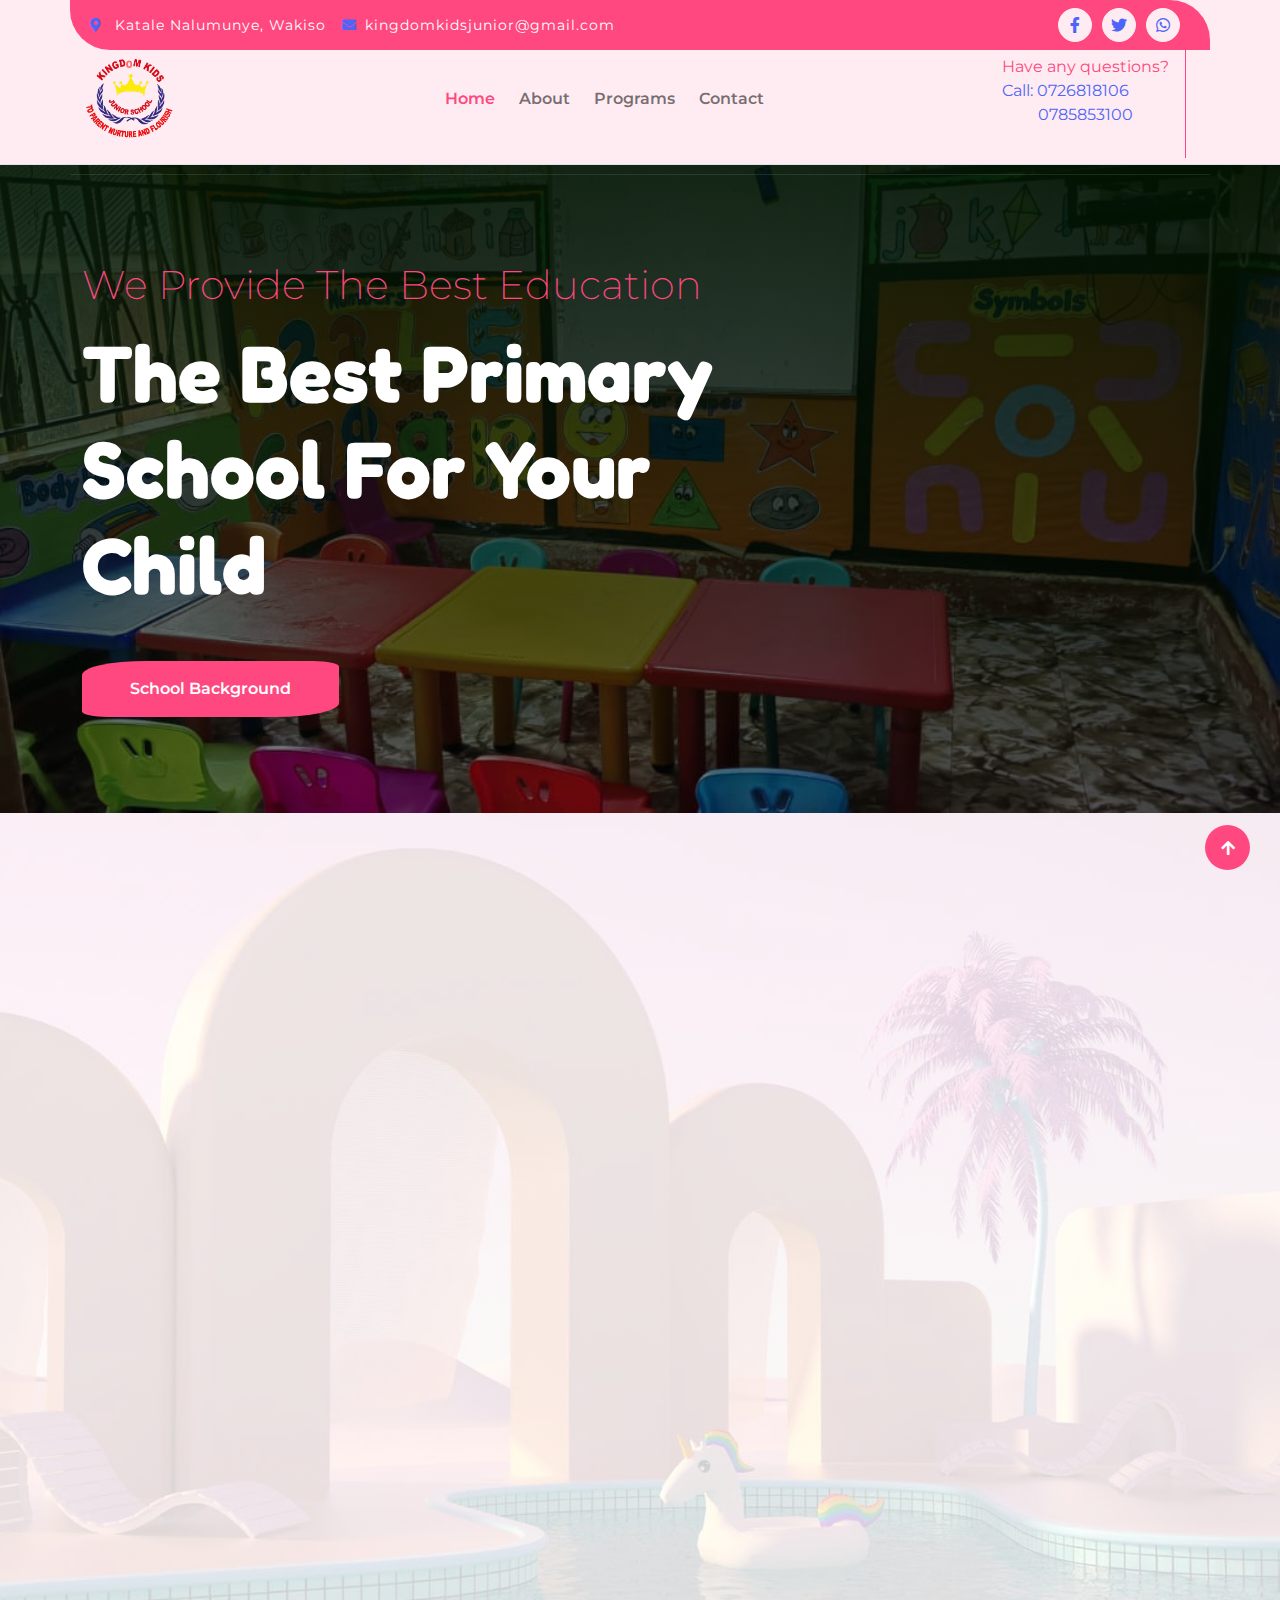
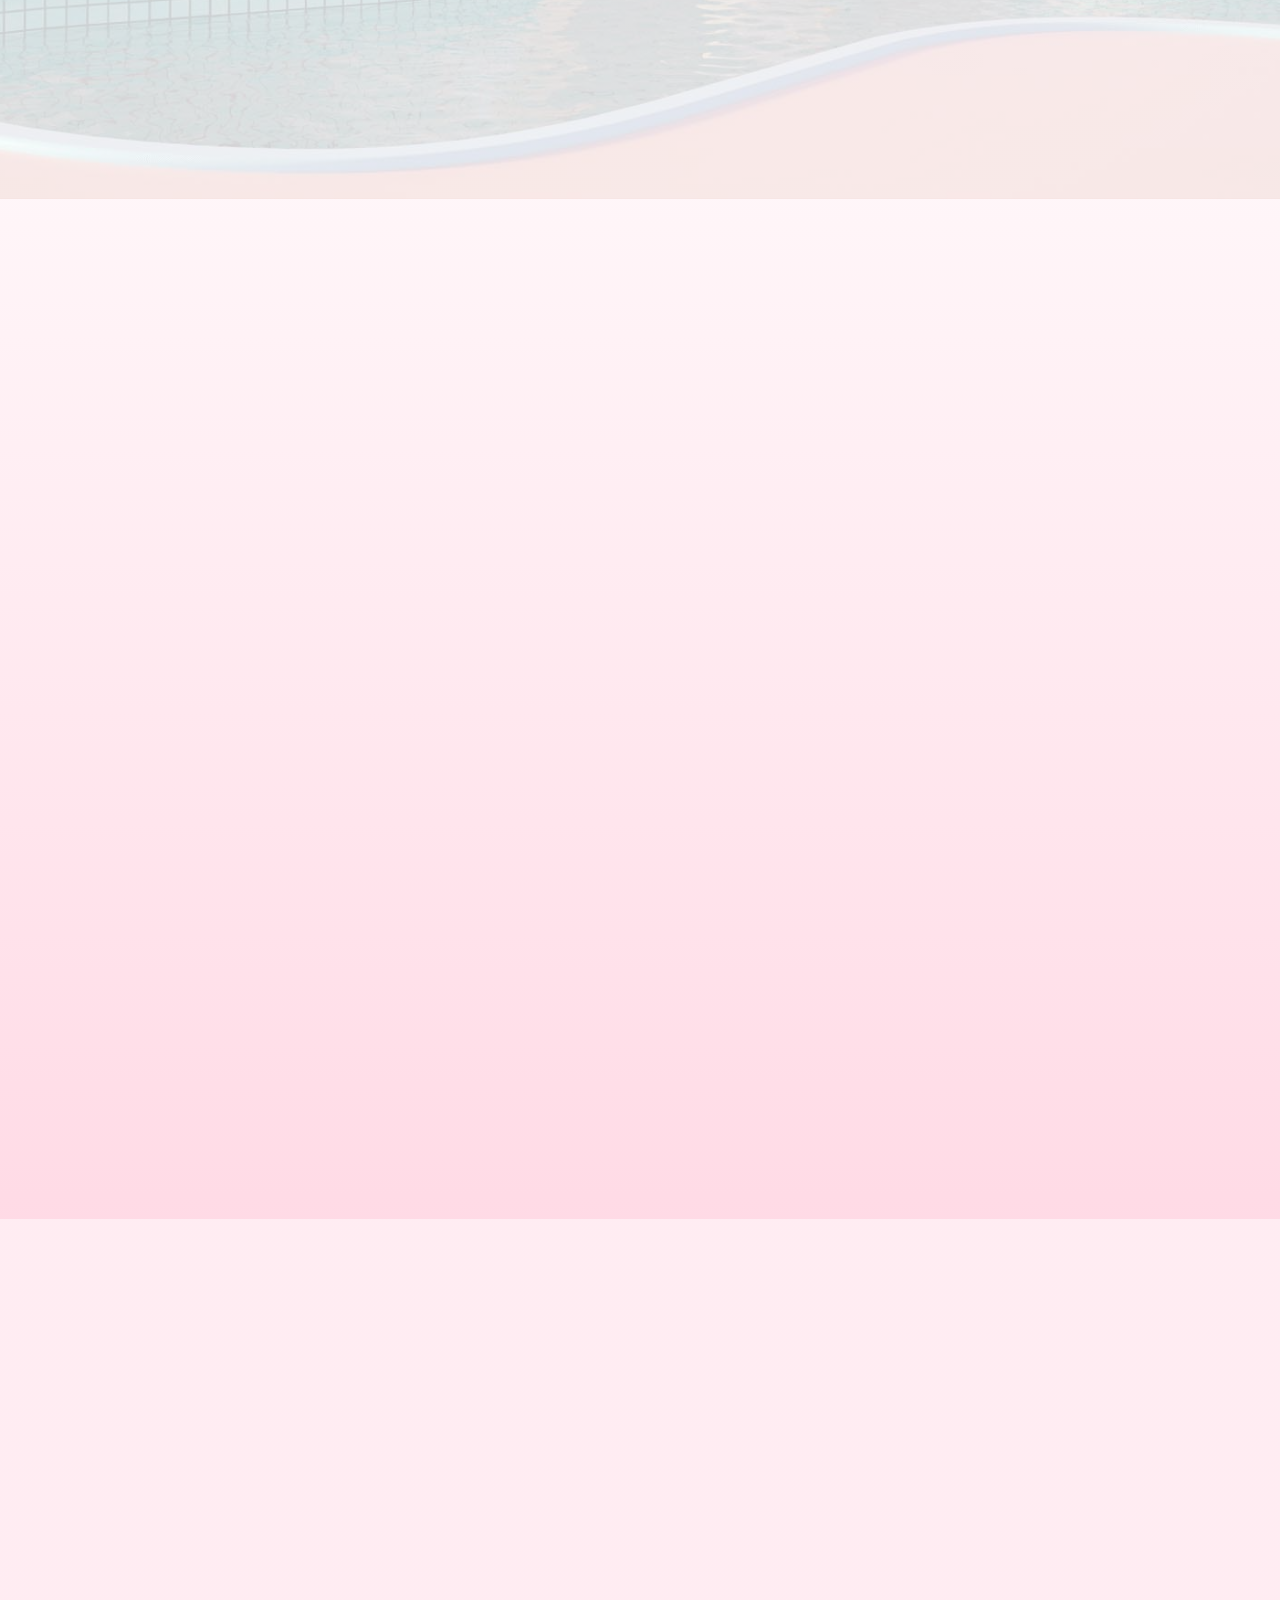
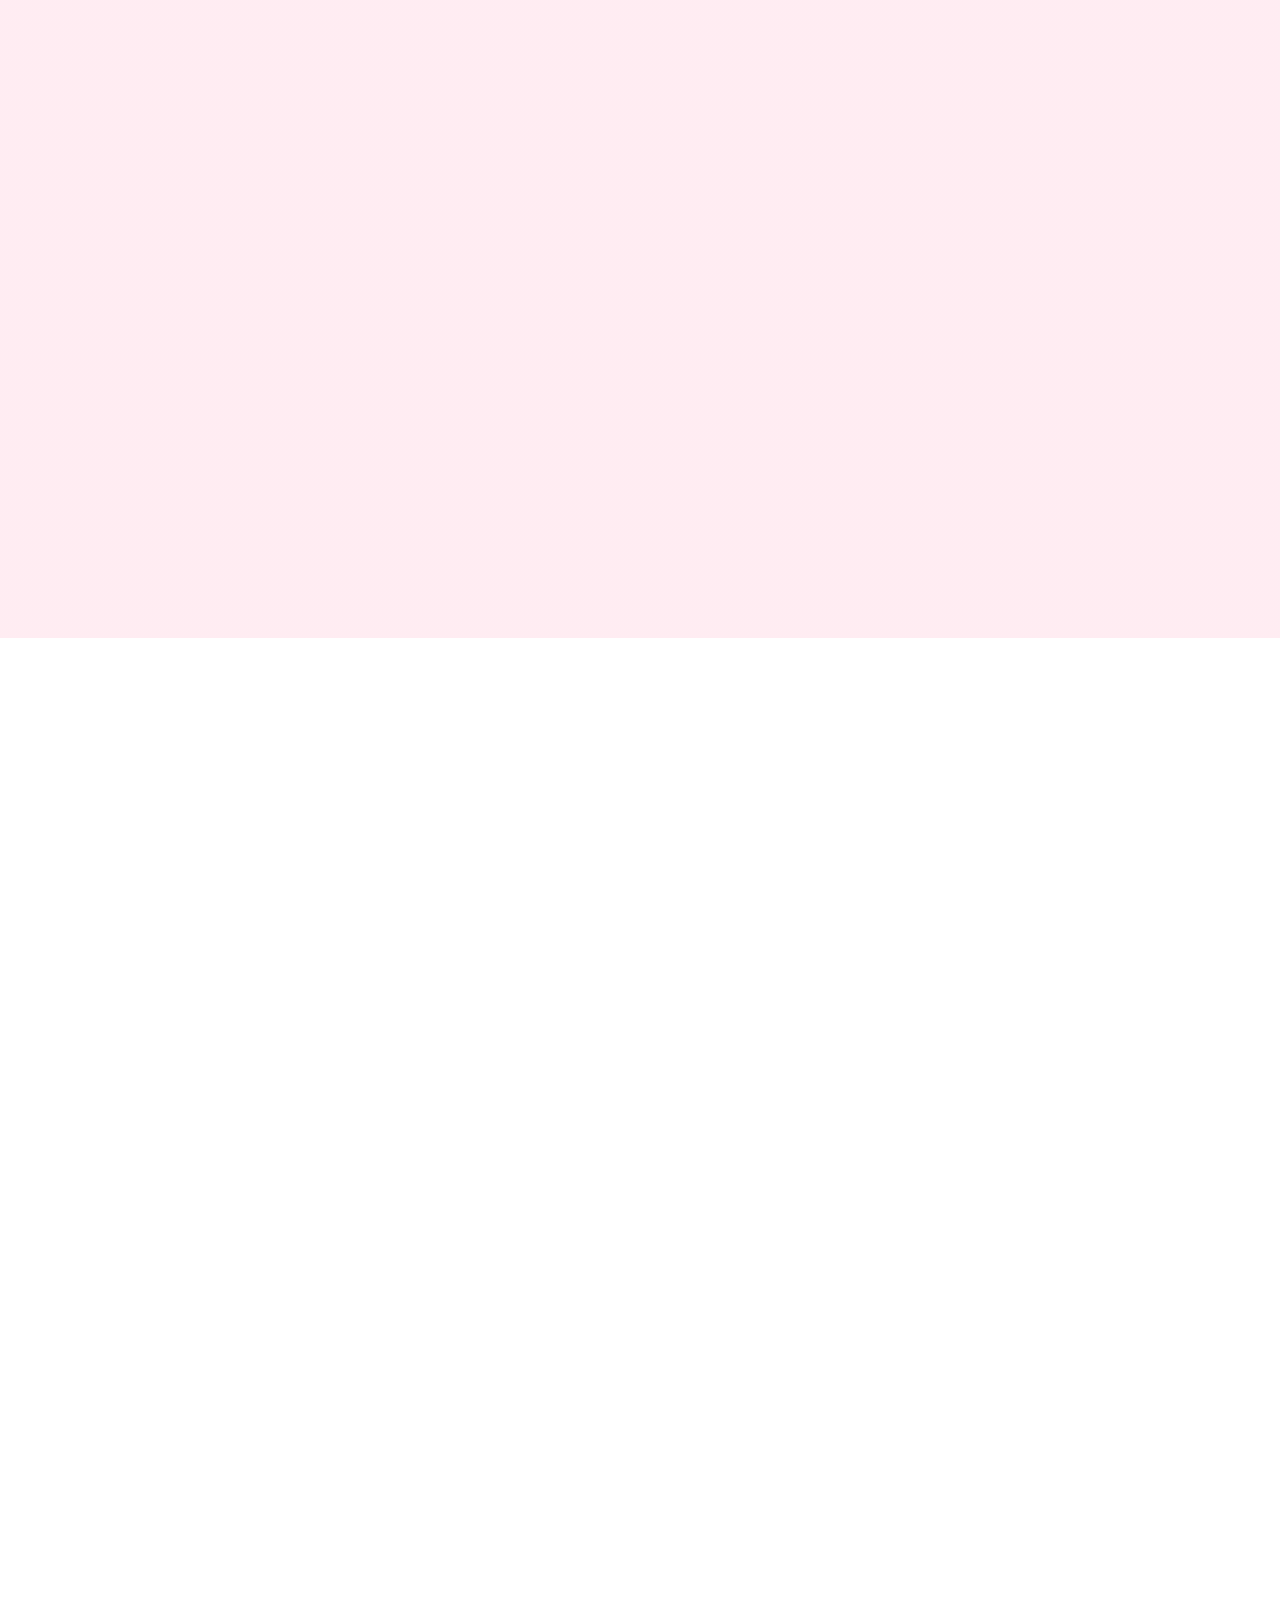
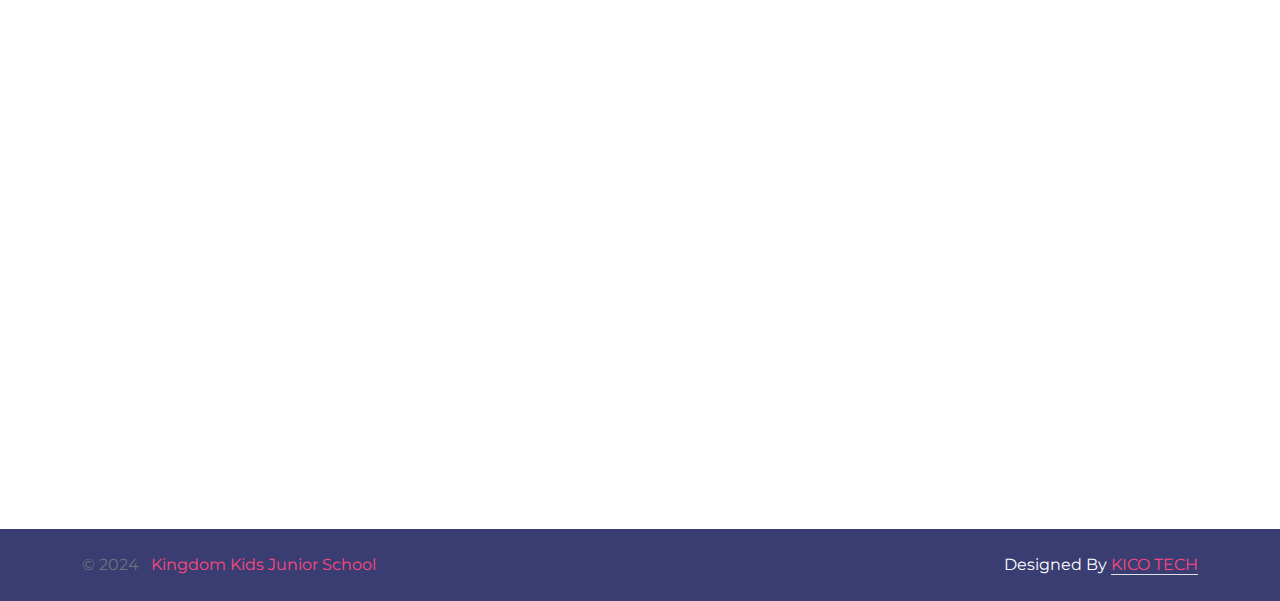
==== index.html @ b59f9682 "Update navigation links for Programs and Games & Sports pages" ====
<!DOCTYPE html>
<html lang="en">

    <head>
        <meta charset="utf-8">
        <title>Kingdom Kids Junior School</title>
        <meta content="width=device-width, initial-scale=1.0" name="viewport">
        <meta content="" name="keywords">
        <meta content="" name="description">

        <!-- Google Web Fonts -->
        <link rel="preconnect" href="https://fonts.googleapis.com">
        <link rel="preconnect" href="https://fonts.gstatic.com" crossorigin>
        <link href="https://fonts.googleapis.com/css2?family=Fredoka:wght@600;700&family=Montserrat:wght@200;400;600&display=swap" rel="stylesheet"> 

        <!-- Icon Font Stylesheet -->
        <link rel="stylesheet" href="https://use.fontawesome.com/releases/v5.15.4/css/all.css"/>
        <link href="https://cdn.jsdelivr.net/npm/bootstrap-icons@1.4.1/font/bootstrap-icons.css" rel="stylesheet">

        <!-- Libraries Stylesheet -->
        <link href="lib/animate/animate.min.css" rel="stylesheet">
        <link href="lib/lightbox/css/lightbox.min.css" rel="stylesheet">
        <link href="lib/owlcarousel/assets/owl.carousel.min.css" rel="stylesheet">

        <!-- Customized Bootstrap Stylesheet -->
        <link href="css/bootstrap.min.css" rel="stylesheet">

        <!-- Template Stylesheet -->
        <link href="css/style.css" rel="stylesheet">

        

    </head>

    <body>

        <!-- Spinner Start -->
        <div id="spinner" class="show w-100 vh-100 bg-white position-fixed translate-middle top-50 start-50  d-flex align-items-center justify-content-center">
            <div class="spinner-grow text-primary" role="status"></div>
        </div>
        <!-- Spinner End -->


        <!-- Navbar start -->
        <div class="container-fluid border-bottom bg-light wow fadeIn" data-wow-delay="0.1s" style="padding-bottom: 15px;">
            <div class="container topbar bg-primary d-none d-lg-block py-2" style="border-radius: 0 40px">
                <div class="d-flex justify-content-between">
                    <div class="top-info ps-2">
                        <small class="me-3"><i class="fas fa-map-marker-alt me-2 text-secondary"></i> <a href="#" class="text-white">Katale Nalumunye, Wakiso</a></small>
                        <small class="me-3"><i class="fas fa-envelope me-2 text-secondary"></i><a href="#" class="text-white">kingdomkidsjunior@gmail.com</a></small>
                    </div>
                    <div class="top-link pe-2">
                        <a href="" class="btn btn-light btn-sm-square rounded-circle"><i class="fab fa-facebook-f text-secondary"></i></a>
                        <a href="" class="btn btn-light btn-sm-square rounded-circle"><i class="fab fa-twitter text-secondary"></i></a>
                        <a href="" class="btn btn-light btn-sm-square rounded-circle"><i class="fab fa-whatsapp text-secondary"></i></a>
                       
                    </div>
                </div>
            </div>
            <div class="container px-0">
                <nav class="navbar navbar-light navbar-expand-xl py-3">
                    <a href="index.html" class="navbar-brand"><img src="./images/kingdom-kids-logo.png" alt="school_logo" style="width: 120px;"></a>
                    <button class="navbar-toggler py-2 px-3" type="button" data-bs-toggle="collapse" data-bs-target="#navbarCollapse" style="float: right;">
                        <span class="fa fa-bars text-primary"></span>
                    </button>
                    <div class="collapse navbar-collapse" id="navbarCollapse">
                        <div class="navbar-nav mx-auto">
                            <a href="index.html" class="nav-item nav-link active">Home</a>
                            <a href="./about.html" class="nav-item nav-link">About</a>
                            <a href="./study-curriculum.html" class="nav-item nav-link">Programs</a>
                            <a href="#" class="nav-item nav-link">Contact</a>
                        </div>
                        <div class="d-flex me-4">
                           
                            <div class="d-flex flex-column pe-3 border-end border-primary" style="padding-bottom: 15px;">
                                <span class="text-primary" style="padding-top: 15px;">Have any questions?</span>
                                <span class="text-secondary">Call: 0726818106 <br> <p style="margin-left: 36px;">0785853100</p></span>
                            </div>
                        </div>
                      
                    </div>
                </nav>
            </div>
        </div>
        <!-- Navbar End -->


        <!-- Modal Search Start -->
        <div class="modal fade" id="searchModal" tabindex="-1" aria-labelledby="exampleModalLabel" aria-hidden="true">
            <div class="modal-dialog modal-fullscreen">
                <div class="modal-content rounded-0">
                    <div class="modal-header">
                        <h5 class="modal-title" id="exampleModalLabel">Search by keyword</h5>
                        <button type="button" class="btn-close" data-bs-dismiss="modal" aria-label="Close"></button>
                    </div>
                    <div class="modal-body d-flex align-items-center">
                        <div class="input-group w-75 mx-auto d-flex">
                            <input type="search" class="form-control p-3" placeholder="keywords" aria-describedby="search-icon-1">
                            <span id="search-icon-1" class="input-group-text p-3"><i class="fa fa-search"></i></span>
                        </div>
                    </div>
                </div>
            </div>
        </div>
        <!-- Modal Search End -->


        <!-- Hero Start -->
        <div class="container-fluid py-5 hero-header wow fadeIn" data-wow-delay="0.1s">
            <div class="container py-5">
                <div class="row g-5">
                    <div class="col-lg-7 col-md-12">
                        <h1 class="mb-3 text-primary">We Provide The Best Education</h1>
                        <h1 class="mb-5 display-1 text-white">The Best Primary School For Your Child</h1>
                        <a href="./background.html" class="btn btn-primary px-4 py-3 px-md-5 btn-border-radius">School Background</a>
                    </div>
                </div>
            </div>
        </div>
        <!-- Hero End -->


        <!-- About Start -->
        <div class="container-fluid py-5 about bg-light">
            <div class="container py-5">
                <div class="row g-5 align-items-center">
                    <div class="col-lg-5 wow fadeIn" data-wow-delay="0.1s">
                        <div class="video border">
                            <button type="button" class="btn btn-play" data-bs-toggle="modal" data-src="https://www.youtube.com/embed/oN1164XomQw" data-bs-target="#videoModal">
                                <span></span>
                            </button>
                        </div>
                    </div>
                    <div class="col-lg-7 wow fadeIn" data-wow-delay="0.3s">
                        <h4 class="text-primary mb-4 border-bottom border-primary border-2 d-inline-block p-2 title-border-radius">About Us</h4>
                        <h1 class="text-dark mb-4 display-5"> We are dedicated to meet the educational needs of all children, ensuring that every child learns 
                            and thrives, regardless of their diverse backgrounds</h1>
                        <p class="text-dark mb-4">At Kingdom Kids Junior and Kindergarten, we prioritize meeting the diverse educational needs of our
                             students. We are committed to fostering an inclusive learning environment where every child can learn and grow, regardless of
                              their unique backgrounds. Our approach ensures that all children receive the support and
                             resources they need to thrive academically and develop holistically, instilling confidence and a love for learning.
                        </p>
                        <div class="row mb-4">
                            <div class="col-lg-6">
                                <h6 class="mb-3"><i class="fas fa-check-circle me-2 text-primary"></i>Religious Activities</h6>
                                <h6 class="mb-3"><i class="fas fa-check-circle me-2 text-secondary"></i>Nutritious Foods</h6>
                                <h6 class="mb-3"><i class="fas fa-check-circle me-2"></i>Sport Activities</h6>
                            </div>


                            <div class="col-lg-6">
                                <h6><i class="fas fa-check-circle me-2 text-secondary"></i>Qualified Teachers</h6>
                                <h6 class="mb-3"><i class="fas fa-check-circle me-2"></i>Highly Secured</h6>
                                <h6 class="mb-3"><i class="fas fa-check-circle me-2 text-primary"></i>Friendly Environment</h6>
                            </div>
                        </div>
                        <a href="./about.html" class="btn btn-primary px-5 py-3 btn-border-radius">More Details</a>
                    </div>
                </div>
            </div>
        </div>
        <!-- Modal Video -->
        <div class="modal fade" id="videoModal" tabindex="-1" aria-labelledby="exampleModalLabel" aria-hidden="true">
            <div class="modal-dialog">
                <div class="modal-content rounded-0">
                    <div class="modal-header">
                        <h5 class="modal-title" id="exampleModalLabel">Director | Kingdom Kids Junior School</h5>
                        <button type="button" class="btn-close" data-bs-dismiss="modal" aria-label="Close"></button>
                    </div>
                    <div class="modal-body">
                        <!-- 16:9 aspect ratio -->
                        <div class="ratio ratio-16x9">
                            <iframe class="embed-responsive-item" src="" id="video" allowfullscreen allowscriptaccess="always"
                                allow="autoplay"></iframe>
                        </div>
                    </div>
                </div>
            </div>
        </div>
        <!-- About End -->


        <!-- Service Start -->
        <div class="container-fluid service py-5">
            <div class="container py-5">
                <div class="mx-auto text-center wow fadeIn" data-wow-delay="0.1s" style="max-width: 700px;">
                    <h4 class="text-primary mb-4 border-bottom border-primary border-2 d-inline-block p-2 title-border-radius">What We Do</h4>
                    <h1 class="mb-5 display-3">Thank You for Choosing to Begin Your Kid's Journey with Us</h1>
                </div>
                <div class="row g-5">
                  
                    <div class="col-md-6 col-lg-6 col-xl-4 wow fadeIn" data-wow-delay="0.3s">
                        <div class="text-center border-primary border bg-white service-item">
                            <div class="service-content d-flex align-items-center justify-content-center p-4">
                                <div class="service-content-inner">
                                    <div class="p-4"><i class="fas fa-sort-alpha-down fa-6x text-primary"></i></div>
                                    <a href="./study-curriculum.html" class="h4">Study Curriculum</a>
                                    <p class="my-3"> Our curriculum emphasizes critical thinking, creativity, and problem-solving skills, 
                                        ensuring that students are well-prepared for the challenges
                                         of higher education and future careers.</p>
                                    <a href="./study-curriculum.html" class="btn btn-primary text-white px-4 py-2 my-2 btn-border-radius">Read More</a>
                                </div>
                            </div>
                        </div>
                    </div>
                    <div class="col-md-6 col-lg-6 col-xl-4 wow fadeIn" data-wow-delay="0.5s">
                        <div class="text-center border-primary border bg-white service-item">
                            <div class="service-content d-flex align-items-center justify-content-center p-4">
                                <div class="service-content-inner">
                                    <div class="p-4"><i class="fas fa-users fa-6x text-primary"></i></div>
                                    <a href="./teachers.html" class="h4">Expert Teachers</a>
                                    <p class="my-3">With a focus on individualized instruction, our teachers use innovative teaching methods
                                         and the latest educational technologies to engage students and enhance their learning experience. </p>
                                    <a href="./teachers.html" class="btn btn-primary text-white px-4 py-2 my-2 btn-border-radius">Read More</a>
                                </div>
                            </div>
                        </div>
                    </div>

                    <div class="col-md-6 col-lg-6 col-xl-4 wow fadeIn" data-wow-delay="0.1s">
                        <div class="text-center border-primary border bg-white service-item">
                            <div class="service-content d-flex align-items-center justify-content-center p-4">
                                <div class="service-content-inner">
                                    <div class="p-4"><i class="fas fa-gamepad fa-6x text-primary"></i></div>
                                    <a href="./promoting-talent.html" class="h4">Games & Sports</a>
                                    <p class="my-3">Promoting kids' talent is a core aspect of our educational philosophy. 
                                        We believe that every child has unique abilities and potential, and
                                         we are committed to helping them discover and nurture these talents.</p>
                                    <a href="./promoting-talent.html" class="btn btn-primary text-white px-4 py-2 my-2 btn-border-radius">Read More</a>
                                </div>
                            </div>
                        </div>
                    </div>
                    <!-- <div class="col-md-6 col-lg-6 col-xl-3 wow fadeIn" data-wow-delay="0.7s">
                        <div class="text-center border-primary border bg-white service-item">
                            <div class="service-content d-flex align-items-center justify-content-center p-4">
                                <div class="service-content-inner">
                                    <div class="p-4"><i class="fas fa-user-nurse fa-6x text-primary"></i></div>
                                    <a href="#" class="h4">Health</a>
                                    <p class="my-3">Lorem ipsum dolor sit amet, consectetur adipisicing elit. Natus, culpa qui officiis animi Lorem ipsum dolor sit amet, 
                                        consectetur adipisicing elit.</p>
                                    <a href="#" class="btn btn-primary text-white px-4 py-2 my-2 btn-border-radius">Read More</a>
                                </div>
                            </div>
                        </div>
                    </div> -->
                </div>
            </div>
        </div>
        <!-- Service End -->


        <!-- Programs Start -->
        <div class="container-fluid program  py-5">
            <div class="container py-5">
                <div class="mx-auto text-center wow fadeIn" data-wow-delay="0.1s" style="max-width: 700px;">
                    <h4 class="text-primary mb-4 border-bottom border-primary border-2 d-inline-block p-2 title-border-radius">Our Programs</h4>
                    <h1 class="mb-5 display-3">We Offer An Exclusive Program For Kids</h1>
                </div>
                <div class="row g-5 justify-content-center">
                    <div class="col-md-6 col-lg-6 col-xl-4 wow fadeIn" data-wow-delay="0.1s">
                        <div class="program-item rounded">
                            <div class="program-img position-relative">
                                <div class="overflow-hidden img-border-radius">
                                    <img src="./images/girl_playing_piano.jpg" class="img-fluid w-100" alt="Image">
                                </div>
                       
                            </div>
                            <div class="program-text bg-white px-4 pb-3">
                                <div class="program-text-inner">
                                    <a href="#" class="h4">Music Classes</a>
                                    <p class="mt-3 mb-0">We offer music classes that foster creativity and musical talent in students.
                                         These classes provide an opportunity for children to explore various instruments, develop their
                                          vocal abilities, and appreciate 
                                        the art of music, all while having fun and building confidence.</p>
                                </div>
                            </div>
                           
                        </div>
                    </div>
                    <div class="col-md-6 col-lg-6 col-xl-4 wow fadeIn" data-wow-delay="0.3s">
                        <div class="program-item rounded">
                            <div class="program-img position-relative">
                                <div class="overflow-hidden img-border-radius">
                                    <img src="./images/computerlab.webp" class="img-fluid w-100" alt="Image">
                                </div>
                             
                            </div>
                            <div class="program-text bg-white px-4 pb-3">
                                <div class="program-text-inner">
                                    <a href="#" class="h4">Computer Studies</a>
                                    <p class="mt-3 mb-0">We offer computer training classes designed to equip students with essential digital skills.
                                         Our goal is to prepare students for the digital world, enhancing their technological proficiency and confidence.
                                         By integrating technology into their learning experience, preparing them for future educational and career opportunities
                                        
                                        </p>
                                </div>
                            </div>
                        
                        </div>
                    </div>
                    <div class="col-md-6 col-lg-6 col-xl-4 wow fadeIn" data-wow-delay="0.5s">
                        <div class="program-item rounded">
                            <div class="program-img position-relative">
                                <div class="overflow-hidden img-border-radius">
                                    <img src="./images/kids_swimming.jpg" class="img-fluid w-100" alt="Image">
                                </div>
                              
                            </div>
                            <div class="program-text bg-white px-4 pb-3">
                                <div class="program-text-inner">
                                    <a href="#" class="h4">Swimming</a>
                                    <p class="mt-3 mb-0">We offer swimming lessons that promote physical fitness, water safety, and confidence in the water.
                                         Our certified instructors provide personalized guidance, helping students of
                                         all skill levels improve their swimming abilities while enjoying a fun and supportive environment.</p>
                                </div>
                            </div>
                    
                        </div>
                    </div>
                    
                </div> 
            </div>
        </div>
        <!-- Program End -->


        <!-- Team Start-->
        <div class="container-fluid team py-5">
            <div class="container py-5">
                <div class="mx-auto text-center wow fadeIn" data-wow-delay="0.1s" style="max-width: 600px;">
                    <h4 class="text-primary mb-4 border-bottom border-primary border-2 d-inline-block p-2 title-border-radius">Our Team</h4>
                    <h1 class="mb-5 display-3">Meet With Some of Our Expert Teachers</h1>
                </div>
                <div class="row g-5 justify-content-center">
                    <div class="col-md-6 col-lg-4 col-xl-3 wow fadeIn" data-wow-delay="0.1s">
                        <div class="team-item border border-primary img-border-radius overflow-hidden">
                            <img src="./images/teacher_1.jpg" class="img-fluid w-100" alt="">
                         
                            <div class="team-content text-center py-3">
                                <h4 class="text-primary">Justine Zalwango</h4>
                                <p class="text-muted mb-2">Social Studies Teacher</p>
                            </div>
                        </div>
                    </div>
                    <div class="col-md-6 col-lg-4 col-xl-3 wow fadeIn" data-wow-delay="0.3s">
                        <div class="team-item border border-primary img-border-radius overflow-hidden">
                            <img src="./images/teacher_2.jpg" class="img-fluid w-100" alt="">
                         
                            <div class="team-content text-center py-3">
                                <h4 class="text-primary">Emron Nasur</h4>
                                <p class="text-muted mb-2">Mathematics Teacher</p>
                            </div>
                        </div>
                    </div>
                    <div class="col-md-6 col-lg-4 col-xl-3 wow fadeIn" data-wow-delay="0.5s">
                        <div class="team-item border border-primary img-border-radius overflow-hidden">
                            <img src="./images/teacher_3.jpg" class="img-fluid w-100" alt="">
                         
                            <div class="team-content text-center py-3">
                                <h4 class="text-primary">Opolot Patrick</h4>
                                <p class="text-muted mb-2">Science Teacher</p>
                            </div>
                        </div>
                    </div>
                    <div class="col-md-6 col-lg-4 col-xl-3 wow fadeIn" data-wow-delay="0.7s">
                        <div class="team-item border border-primary img-border-radius overflow-hidden">
                            <img src="./images/teacher_4.jpg" class="img-fluid w-100" alt="">
                         
                            <div class="team-content text-center py-3">
                                <h4 class="text-primary">Kyowerera Teddy</h4>
                                <p class="text-muted mb-2">English Teacher</p>
                            </div>
                        </div>
                    </div>
                </div>
            </div>
        </div>
        <!-- Team End-->



        <!-- Footer Start -->
        <div class="container-fluid footer py-5 wow fadeIn" data-wow-delay="0.1s">
            <div class="container py-5">
                <div class="row g-5">
                    <div class="col-md-6 col-lg-4 col-xl-3">
                        <div class="footer-item">
                            <h2 class="fw-bold mb-3"><span class="text-primary mb-0">Kingdom Kids <br><span class="text-secondary">Junior School</span></span></h2>
                            <p class="mb-4">
                                Kingdom Kids Junior and Kindergarten is a Pentecostal Christian-based school that 
                                offers and maintains a family-oriented child care environment, alongside highly professional 
                                and creative early childhood learning and development services. Through parental care, best teaching methods
                                and both outdoor and indoor play facilities, we aim to groom children for God and foster a positive self-image.</p>
                          
                        </div>
                    </div>
                    <div class="col-md-6 col-lg-4 col-xl-3">
                        <div class="footer-item">
                            <div class="d-flex flex-column p-4 ps-5 text-dark border border-primary" 
                            style="border-radius: 50% 20% / 10% 40%;">
                                <p>Monday: 7am to 5pm</p>
                                <p>Tuesday: 7am to 5pm</p>
                                <p>Wednes: 7am to 5pm</p>
                                <p>Thursday: 7am to 5pm</p>
                                <p>Friday: 7am to 5pm</p>
                                <p>Saturday: 8am to 1pm</p>
                                <p class="mb-0">Sunday: Closed</p>
                            </div>
                        </div>
                    </div>
                    <div class="col-md-6 col-lg-4 col-xl-3">
                        <div class="footer-item">
                            <h4 class="text-primary mb-4 border-bottom border-primary border-2 d-inline-block p-2 title-border-radius">LOCATION</h4>
                            <div class="d-flex flex-column align-items-start">
                                <a href="" class="text-body mb-4"><i class="fa fa-map-marker-alt text-primary me-2"></i> Katale Nalumunye, Wakiso</a>
                                <a href="" class="text-start rounded-0 text-body mb-4"><i class="fa fa-phone-alt text-primary me-2"></i>0726818106
                                    <br><p style="margin-left: 25px;">0785853100</p></a>
                                <a href="" class="text-start rounded-0 text-body mb-4"><i class="fas fa-envelope text-primary me-2"></i>kingdomkidsjunior@gmail.com</a>
                             
                                <div class="footer-icon d-flex">
                                    <a class="btn btn-primary btn-sm-square me-3 rounded-circle text-white" href=""><i class="fab fa-facebook-f"></i></a>
                                    <a class="btn btn-primary btn-sm-square me-3 rounded-circle text-white" href=""><i class="fab fa-twitter"></i></a>
                                      <a href="https://wa.me/256726818106" class="btn btn-primary btn-sm-square me-3 rounded-circle text-white" target="_blank"><i class="fab fa-whatsapp"></i></a>

                                </div>
                            </div>
                        </div>
                    </div>
                    <div class="col-md-6 col-lg-4 col-xl-3">
                        <div class="footer-item">
                            <h4 class="text-primary mb-4 border-bottom border-primary border-2 d-inline-block p-2 title-border-radius">OUR GALLARY</h4>
                            <div class="row g-3">
                                <div class="col-4">
                                    <div class="footer-galary-img rounded-circle border border-primary">
                                        <img src="./images/kid_playing_music_instrument.webp" class="img-fluid rounded-circle p-2" alt="">
                                    </div>
                               </div>
                               <div class="col-4">
                                    <div class="footer-galary-img rounded-circle border border-primary">
                                        <img src="./images/kids_eating_food_1.webp" class="img-fluid rounded-circle p-2" alt="">
                                    </div>
                               </div>
                                <div class="col-4">
                                    <div class="footer-galary-img rounded-circle border border-primary">
                                        <img src="./images/kids_having_breakfast_1.webp" class="img-fluid rounded-circle p-2" alt="">
                                    </div>
                               </div>
                                <div class="col-4">
                                    <div class="footer-galary-img rounded-circle border border-primary">
                                        <img src="./images/kids_in class_1.webp" class="img-fluid rounded-circle p-2" alt="">
                                    </div>
                               </div>
                                <div class="col-4">
                                    <div class="footer-galary-img rounded-circle border border-primary">
                                        <img src="./images/kids_swimming_1.webp" class="img-fluid rounded-circle p-2" alt="">
                                    </div>
                               </div>
                                <div class="col-4">
                                    <div class="footer-galary-img rounded-circle border border-primary">
                                        <img src="img/galary-6.jpg" class="img-fluid rounded-circle p-2" alt="">
                                    </div>
                               </div>
                            </div>
                        </div>
                    </div>
                </div>
            </div>
        </div>
        <!-- Footer End -->


        <!-- Copyright Start -->
        <div class="container-fluid copyright bg-dark py-4">
            <div class="container">
                <div class="row">
                    <div class="col-md-6 text-center text-md-start mb-3 mb-md-0">
                       &copy; 2024 <span class="text-light"><a href="#"><i class="fas text-light me-2"></i>Kingdom Kids Junior School </a></span>
                    </div>
                    <div class="col-md-6 my-auto text-center text-md-end text-white">
                        Designed By <a class="border-bottom" href="https://kiwanacollins.github.io/port.github.io/" target="_blank">KICO TECH</a>
                    </div>
                </div>
            </div>
        </div>
        <!-- Copyright End -->

        <!-- Youtube video implementation start -->
        <div class="modal fade" id="videoModal" tabindex="-1" aria-labelledby="videoModalLabel" aria-hidden="true">
            <div class="modal-dialog modal-lg">
              <div class="modal-content">
                <div class="modal-header">
                  <h5 class="modal-title" id="videoModalLabel">Video Title</h5>
                  <button type="button" class="btn-close" data-bs-dismiss="modal" aria-label="Close"></button>
                </div>
                <div class="modal-body">
                  <iframe width="100%" height="480" src="" title="Video player" frameborder="0" allow="accelerometer; autoplay; clipboard-write; encrypted-media; gyroscope; picture-in-picture; web-share" allowfullscreen></iframe>
                </div>
              </div>
            </div>
          </div>

        <!-- Youtube video implementation End -->



        <!-- Back to Top -->
        <a href="#" class="btn btn-primary border-3 border-primary rounded-circle back-to-top"><i class="fa fa-arrow-up"></i></a>   

        <script>
            $(document).ready(function() {
              $('#videoModal').on('show.bs.modal', function (event) {
                var button = $(event.relatedTarget) // Button that triggered the modal
                var videoSrc = button.data('src') // Extract info from data-* attributes
                $(this).find('.modal-body iframe').attr('src', videoSrc)
              });
            
              $('#videoModal').on('hide.bs.modal', function (e) {
                $(this).find('.modal-body iframe').attr('src', '');
              });
            });
            </script>
        
    <!-- JavaScript Libraries -->
    <script src="https://ajax.googleapis.com/ajax/libs/jquery/3.6.4/jquery.min.js"></script>
    <script src="https://cdn.jsdelivr.net/npm/bootstrap@5.0.0/dist/js/bootstrap.bundle.min.js"></script>
    <script src="lib/wow/wow.min.js"></script>
    <script src="lib/easing/easing.min.js"></script>
    <script src="lib/waypoints/waypoints.min.js"></script>
    <script src="lib/lightbox/js/lightbox.min.js"></script>
    <script src="lib/owlcarousel/owl.carousel.min.js"></script>

    <!-- Template Javascript -->
    <script src="js/main.js"></script>
    </body>

</html>
---- css/style.css ----
/*** Spinner Start ***/
#spinner {
    opacity: 0;
    visibility: hidden;
    transition: opacity .8s ease-out, visibility 0s linear .5s;
    z-index: 99999;
 }

 #spinner.show {
     transition: opacity .8s ease-out, visibility 0s linear .0s;
     visibility: visible;
     opacity: 1;
 }
/*** Spinner End ***/


/*** Common CSS Start ***/
.back-to-top {
    position: fixed;
    right: 30px;
    bottom: 30px;
    display: flex;
    width: 45px;
    height: 45px;
    align-items: center;
    justify-content: center;
    transition: 0.5s;
    z-index: 99;
}

h1,
h2,
h3,
.h1,
.h2,
.h3 {
    font-weight: 200;
    font-family: 'Montserrat', sans-serif;
}

h4,
h5,
h6,
.h4,
.h5,
.h6 {
    font-weight: 600;
    font-family: 'Montserrat', sans-serif;
}

.display-1,
.display-2,
.display-3,
.display-4,
.display-5,
.display-6 {
    font-weight: 700;
    font-family: 'Fredoka', sans-serif;
}

.display-4,
.display-5,
.display-6 {
    font-weight: 600;
}

.wow,
.animated {
    animation-duration: 2s !important;
}
/*** Common CSS End ***/


/*** Button Start ***/
.btn {
    font-weight: 600;
    transition: .5s;
}

.btn-square {
    width: 32px;
    height: 32px;
}

.btn-sm-square {
    width: 34px;
    height: 34px;
}

.btn-md-square {
    width: 44px;
    height: 44px;
}

.btn-lg-square {
    width: 56px;
    height: 56px;
}

.btn-square,
.btn-sm-square,
.btn-md-square,
.btn-lg-square {
    padding: 0;
    display: flex;
    align-items: center;
    justify-content: center;
    font-weight: normal;
}

.btn.btn-primary {
    border: 0;
    color: var(--bs-white);
}

.btn.btn-primary:hover {
    background: var(--bs-secondary);
    color: var(--bs-primary);
}

.btn-border-radius {
    border-radius: 25% 10%;
}

.img-border-radius {
    border-radius: 50% 20% / 10% 40%;
}

.title-border-radius {
    border-radius: 10% 30%;
}
/*** Button End ***/


/*** Topbar Start ***/
.topbar .top-info {
    font-size: medium;
    font-weight: 400;
    font-family: 'Montserrat', sans-serif;
    letter-spacing: 1px;
    display: flex;
    align-items: center;
}

.topbar .top-link {
    display: flex;
    align-items: center;
    justify-content: center;
}

.topbar .top-link a {
    margin-right: 10px;
}

.topbar .top-link a:hover {
    background: var(--bs-secondary) !important;
}

.topbar .top-link a:hover i {
    color: var(--bs-primary) !important;
}
/*** Topbar End ***/


/*** Navbar Start ***/
.navbar {
    border-bottom: 1px solid rgba(255, 255, 255, .1);
    margin-block: -26px;
}

.navbar .navbar-nav .nav-link {
    padding: 10px 12px;
    font-size: 16px;
    font-weight: 600;
    transition: .5s;
}

.navbar .navbar-nav .nav-link:hover,
.navbar .navbar-nav .nav-link.active,
.fixed-top.bg-white .navbar .navbar-nav .nav-link:hover,
.fixed-top.bg-white .navbar .navbar-nav .nav-link.active {
    color: var(--bs-primary);
}

.navbar .dropdown-toggle::after {
    border: none;
    content: "\f107";
    font-family: "Font Awesome 5 Free";
    font-weight: 700;
    vertical-align: middle;
    margin-left: 8px;
}

@media (min-width: 1200px) {
    .navbar .nav-item .dropdown-menu {
        display: block;
        visibility: hidden;
        top: 100%;
        font-weight: 400;
        font-family: 'Fredoka', sans-serif;
        transform: rotateX(-75deg);
        transform-origin: 0% 0%;
        border: 0;
        transition: .5s;
        opacity: 0;
    }
}

.dropdown .dropdown-menu a:hover {
    background: var(--bs-secondary);
    color: var(--bs-primary);
}

.navbar .nav-item:hover .dropdown-menu {
    transform: rotateX(0deg);
    visibility: visible;
    background: var(--bs-light) !important;
    border-radius: 10px !important;
    transition: .5s;
    opacity: 1;
}

#searchModal .modal-content {
    background: rgba(255, 255, 255, .8);
}
/*** Navbar End ***/


/*** Hero Header ***/
.hero-header,
.page-header {
    background: linear-gradient(rgba(2, 21, 0, 0.9), rgba(0, 0, 0, 0.5)), url(../images/class_room.jpg);
    background-position: center center;
    background-repeat: no-repeat;
    background-size: cover;
}
/*** Hero Header ***/


/*** About Start ***/
.video {
    position: relative;
    height: 100%;
    min-height: 400px;
    background: linear-gradient(rgba(255, 255, 255, 0.1), rgba(255, 255, 255, 0.1)), url(../images/director_of_the_school.jpg);
    background-position: center center;
    background-repeat: no-repeat;
    background-size: cover;
    border-radius: 10px;
}

.video .btn-play {
    position: absolute;
    z-index: 3;
    top: 50%;
    left: 50%;
    transform: translateX(-50%) translateY(-50%);
    box-sizing: content-box;
    display: block;
    width: 32px;
    height: 44px;
    border-radius: 50%;
    border: none;
    outline: none;
    padding: 18px 20px 18px 28px;
}

.video .btn-play:before {
    content: "";
    position: absolute;
    z-index: 0;
    left: 50%;
    top: 50%;
    transform: translateX(-50%) translateY(-50%);
    display: block;
    width: 100px;
    height: 100px;
    background: var(--bs-secondary);
    border-radius: 50%;
    animation: pulse-border 1500ms ease-out infinite;
}

.video .btn-play:after {
    content: "";
    position: absolute;
    z-index: 1;
    left: 50%;
    top: 50%;
    transform: translateX(-50%) translateY(-50%);
    display: block;
    width: 100px;
    height: 100px;
    background: var(--bs-primary);
    border-radius: 50%;
    transition: all 200ms;
}

.video .btn-play img {
    position: relative;
    z-index: 3;
    max-width: 100%;
    width: auto;
    height: auto;
}

.video .btn-play span {
    display: block;
    position: relative;
    z-index: 3;
    width: 0;
    height: 0;
    border-left: 32px solid var(--bs-white);
    border-top: 22px solid transparent;
    border-bottom: 22px solid transparent;
}

@keyframes pulse-border {
    0% {
        transform: translateX(-50%) translateY(-50%) translateZ(0) scale(1);
        opacity: 1;
    }

    100% {
        transform: translateX(-50%) translateY(-50%) translateZ(0) scale(1.5);
        opacity: 0;
    }
}

#videoModal {
    z-index: 99999;
}

#videoModal .modal-dialog {
    position: relative;
    max-width: 800px;
    margin: 60px auto 0 auto;
}

#videoModal .modal-body {
    position: relative;
    padding: 0px;
}

#videoModal .close {
    position: absolute;
    width: 30px;
    height: 30px;
    right: 0px;
    top: -30px;
    z-index: 999;
    font-size: 30px;
    font-weight: normal;
    color: #FFFFFF;
    background: #000000;
    opacity: 1;
}

.video.border {
    border-radius: 50% 20% / 10% 40%;
}

.about {
    background: linear-gradient(rgba(255, 255, 255, 0.8), rgba(255, 255, 255, 0.8)), url(../img/background.jpg);
    background-position: center center;
    background-repeat: no-repeat;
    background-size: cover;
}
/*** About End ***/


/*** service Start ***/
.service {
    background: linear-gradient(rgba(255, 72, 128, 0.05), rgba(255, 72, 128, 0.2));
}

.service .service-item {
    box-shadow: 0 0 45px rgba(0, 0, 0, .1);
    width: 100%;
    height: 100%;
    border-radius: 50% 20% / 10% 40%;
    transition: 0.5s;
    position: relative;
}

.service-content::after {
    position: absolute;
    content: "";
    width: 0;
    height: 100%;
    top: 0;
    left: 0;
    right: auto;
    background: transparent;
    border-radius: 50% 20% / 10% 40%;
    transition: .5s;
}

.service-item:hover {
    border: 1px solid var(--bs-secondary) !important;
}

.service-item:hover .service-content::after {
    background: var(--bs-secondary);
    width: 100%;
    opacity: 1;
    z-index: 1;
}

.service-item .service-content .service-content-inner {
    position: relative;
    z-index: 2;
}

.service-item .service-content-inner i,
.service-item .service-content-inner p,
.service-item .service-content-inner a.h4 {
    transition: 0.5s;
}

.service-item:hover .service-content-inner i,
.service-item:hover .service-content-inner p {
    color: var(--bs-white) !important;
}
.service-item:hover .service-content-inner a.h4 {
    color: var(--bs-primary);
}

.service-item:hover .service-content-inner a.btn-primary {
    background: var(--bs-white) !important;
    color: var(--bs-primary) !important;
}

.service-item .service-content-inner a.btn-primary:hover {
    background: var(--bs-primary) !important;
    color: var(--bs-white) !important;
}
/*** Service End ***/


/*** Programs Start ***/
.program {
    background: linear-gradient(rgba(255, 72, 128, 0.1), rgba(255, 72, 128, 0.1));
}

.program .program-item .program-img .program-rate {
    position: absolute;
    width: 100px; 
    top: -20px; 
    left: 50%; 
    margin-left: -50px; 
    border-radius: 10% / 50%;
}

.program .program-item .program-text {
    padding-top: 150px; 
    margin-top: -125px;
}

.program .program-item .program-img img,
.program .program-item .program-teacher img,
.program .program-item:hover .program-text-inner a.h4 {
    transition: 0.5s;
}

.program .program-item:hover .program-img img,
.program .program-item:hover .program-teacher img {
    transform: scale(1.2);
}

.program .program-item:hover .program-text-inner a.h4 {
    color: var(--bs-primary) !important;
}
/*** Programs End ***/


/*** Events Start ***/
.events .events-item {
    width: 100%;
    height: 100%;
    border-radius: 30%;
    position: relative;
}

.events .events-item .events-inner .events-rate {
    position: absolute;
    width: 120px; 
    top: -20px; 
    left: 50%; 
    margin-left: -60px; 
    border-radius: 10% / 50%;
}

.events .events-item .events-inner .events-img .event-overlay {
    position: absolute;
    top: 50%; 
    left: 50%;
    transform: translate(-50%, -50%);
    transition: 0.5s;
    z-index: 1;
    opacity: 0;
}

.events .events-item .events-inner .events-img:hover .event-overlay {
    opacity: 1;
}

.events .events-item .events-img::after {
    position: absolute;
    content: "";
    width: 100%;
    height: 0;
    top: 0;
    left: 0;
    bottom: auto;
    background: rgba(77, 101, 249, .7);
    border-radius: 10px;
    transition: 0.5s;
}

.events .events-item:hover .events-img::after {
    height: 100%;
    opacity: 1;
}

.events .events-item .events-text a.h4,
.events .events-item .events-img img {
    transition: 0.5s;
}

.events .events-item:hover .events-text a.h4 {
    color: var(--bs-primary) !important;
}

.events .events-item:hover .events-img img {
    transform: scale(1.3);
}
/*** Events End ***/


/*** Blog Start ***/
.blog .blog-item .blog-img::after {
    position: absolute;
    content: "";
    width: 100%;
    height: 0;
    top: 0;
    left: 0;
    bottom: auto;
    background: rgba(77, 101, 249, .7);
    border-radius: 10px 10px 0 0;
    transition: 0.5s;
}

.blog .blog-item:hover .blog-img::after {
    height: 100%;
    opacity: 1;
}

.blog .blog-item .blog-date-comments {
    padding-top: 150px !important; 
    margin-top: -125px;
}

.blog .blog-item .blog-img img,
.blog .blog-item .blog-content img,
.blog .blog-item .blog-text-inner a.h4 {
    transition: 0.5s;
}

.blog .blog-item:hover .blog-img img {
    transform: scale(1.3);
}

.blog .blog-item:hover .blog-content img {
    transform: scale(1.3);
}

.blog .blog-item:hover .blog-text-inner a.h4 {
    color: var(--bs-primary);
}
/*** Blog End ***/



/*** Team Start ***/
.team .team-item {
    position: relative;
    width: 100%;
    height: 100%;
}

.team .team-item .team-icon {
    position: absolute;
    bottom: 120px;
    left: 50%;
    transform: translateX(-50%);
}

.team .team-item .team-icon a.share-link {
    opacity: 0;
    transition: 0.5s;
}

.team .team-item:hover .team-icon a.share-link {
    opacity: 1;
}

.team .team-item .team-content,
.team .team-item .team-content h4,
.team .team-item .team-content p {
    transition: 0.5s;
}

.team .team-item:hover .team-content {
    background: var(--bs-primary) !important;
    border-radius: 0 0 10px 10px;
}

.team .team-item:hover .team-content h4 {
    color: var(--bs-white) !important;
}

.team .team-item:hover .team-content p {
    color: var(--bs-dark) !important;
}
/*** Team end ***/


/*** testimonial Start ***/
.testimonial .testimonial-carousel {
    position: relative;
    
}

.testimonial .testimonial-carousel .owl-dots {
    margin-top: 30px;
    display: flex;
    align-items: center;
    justify-content: center;
}

.testimonial .testimonial-carousel .owl-dot {
    position: relative;
    display: inline-block;
    margin: 0 5px;
    width: 15px;
    height: 15px;
    background: var(--bs-primary);
    border-radius: 10px;
    transition: 0.5s;
}

.testimonial .testimonial-carousel .owl-dot.active {
    width: 30px;
    background: var(--bs-secondary);
}
/*** testimonial End ***/


/*** Footer Start ***/
.footer {
    background: linear-gradient(rgba(255, 255, 255, .8), rgba(255, 255, 255, 1)), url(../images/school_compound.jpg);
    background-position: top center;
    background-repeat: no-repeat;
    background-size: cover;
}

.footer .footer-galary-img img {
    width: 100%;
    border-style: dotted; 
    border-color: var(--bs-primary);
    transition: 0.5s;
}

.footer .footer-galary-img img:hover {
    transform: scale(1.2);
}

.footer-item a.text-body:hover {
    color: var(--bs-secondary) !important;
}
/*** Footer End ***/
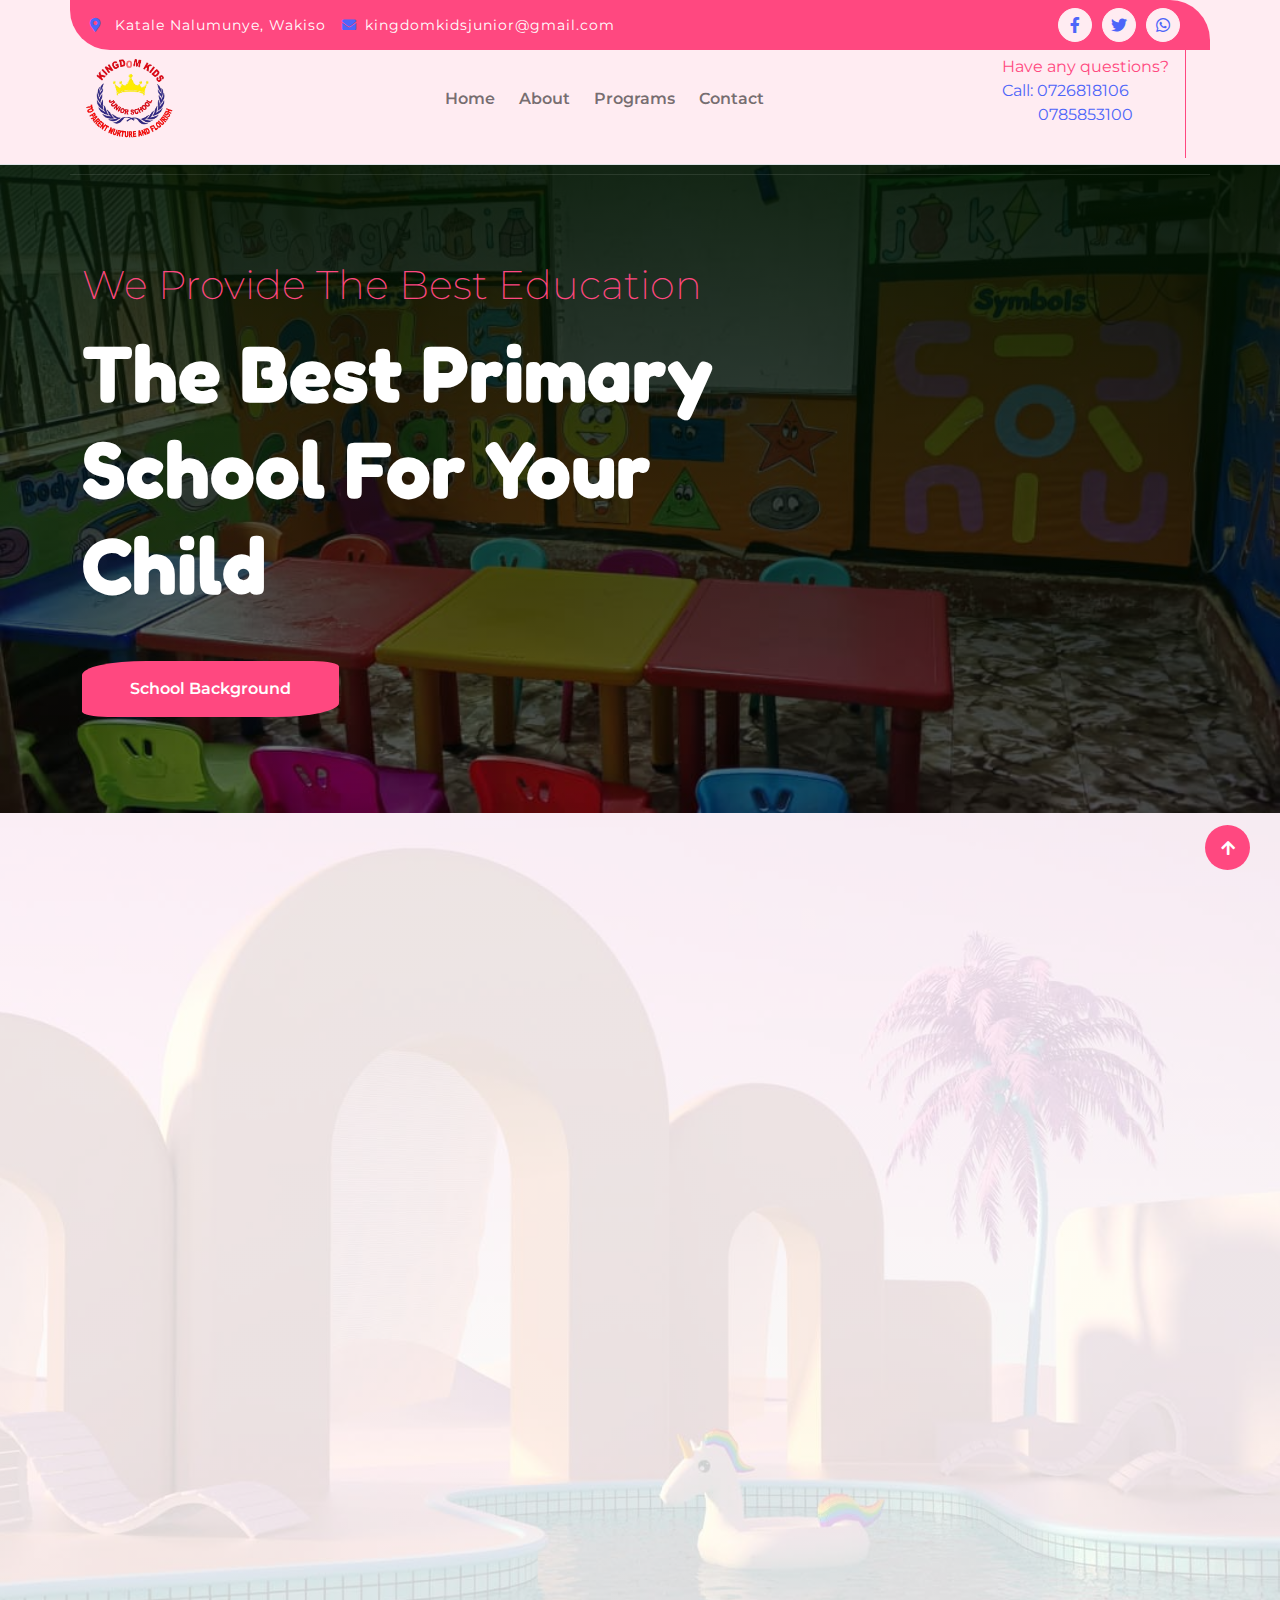
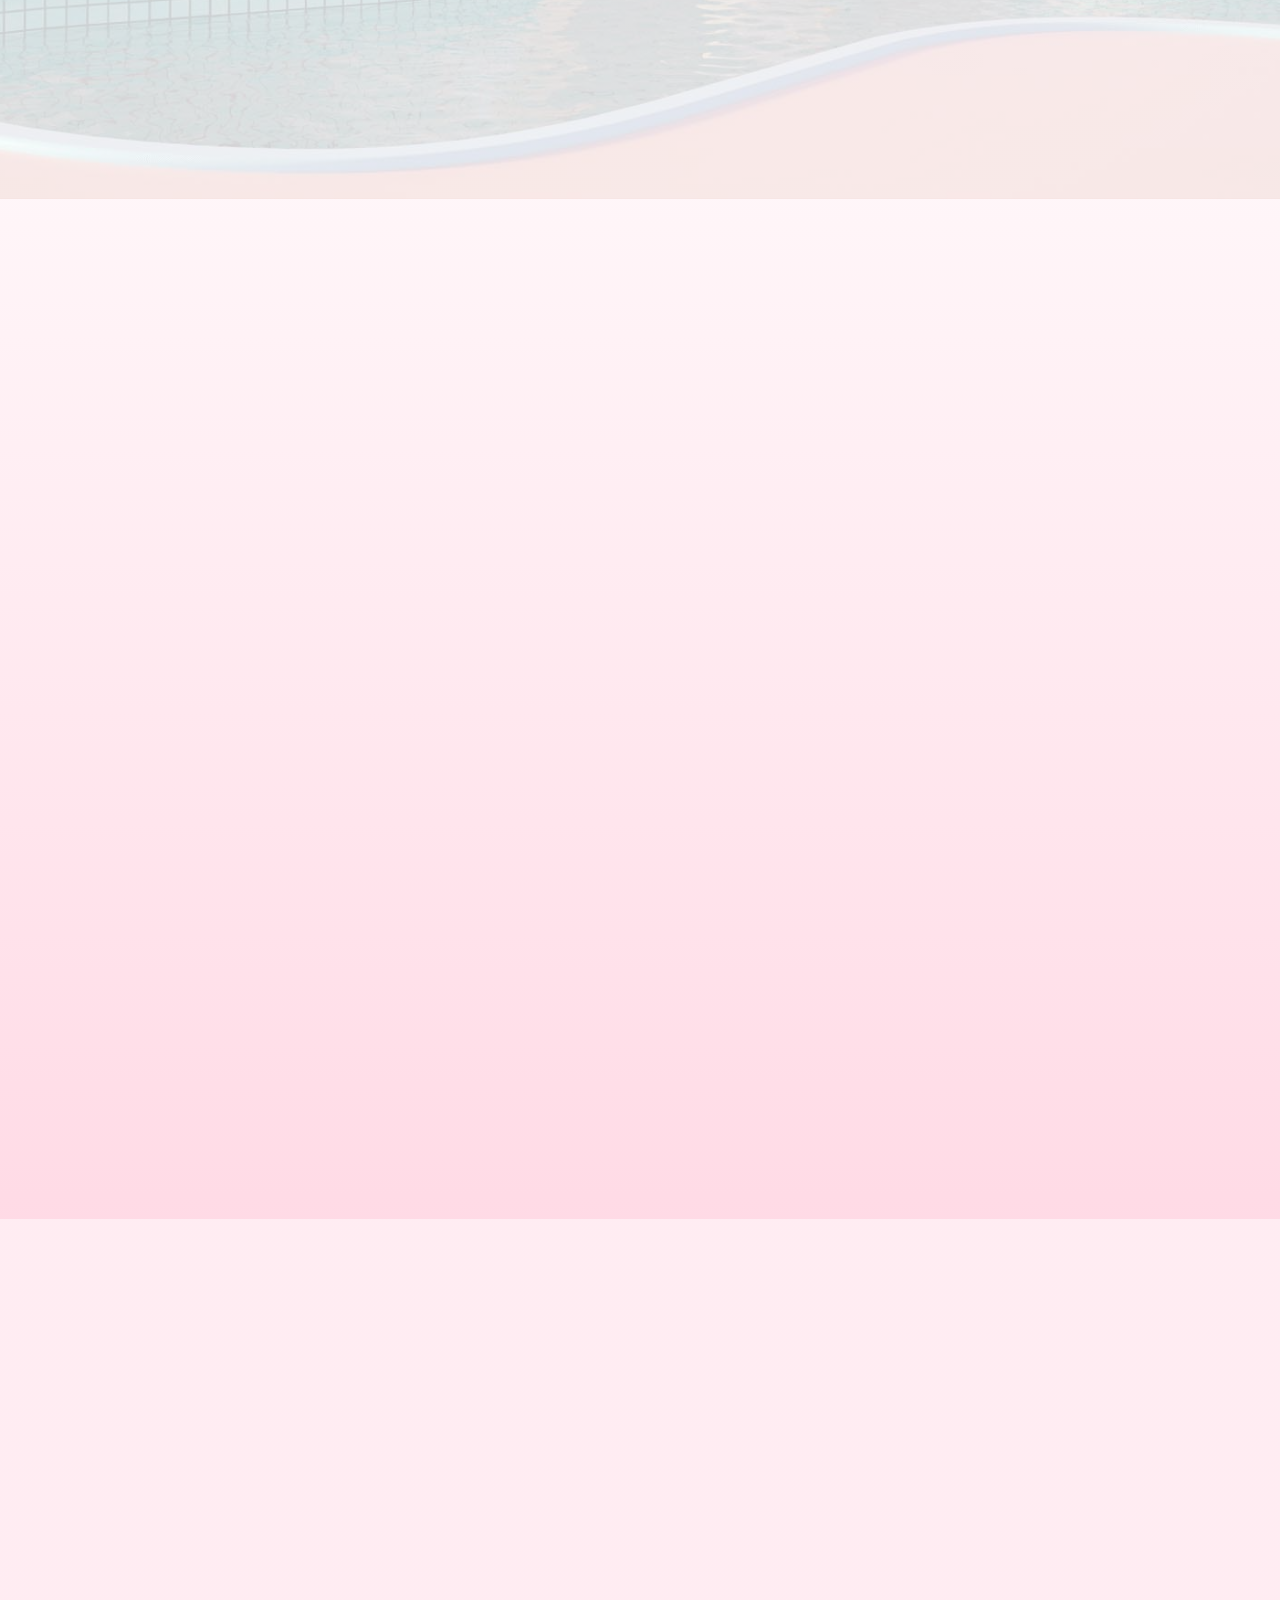
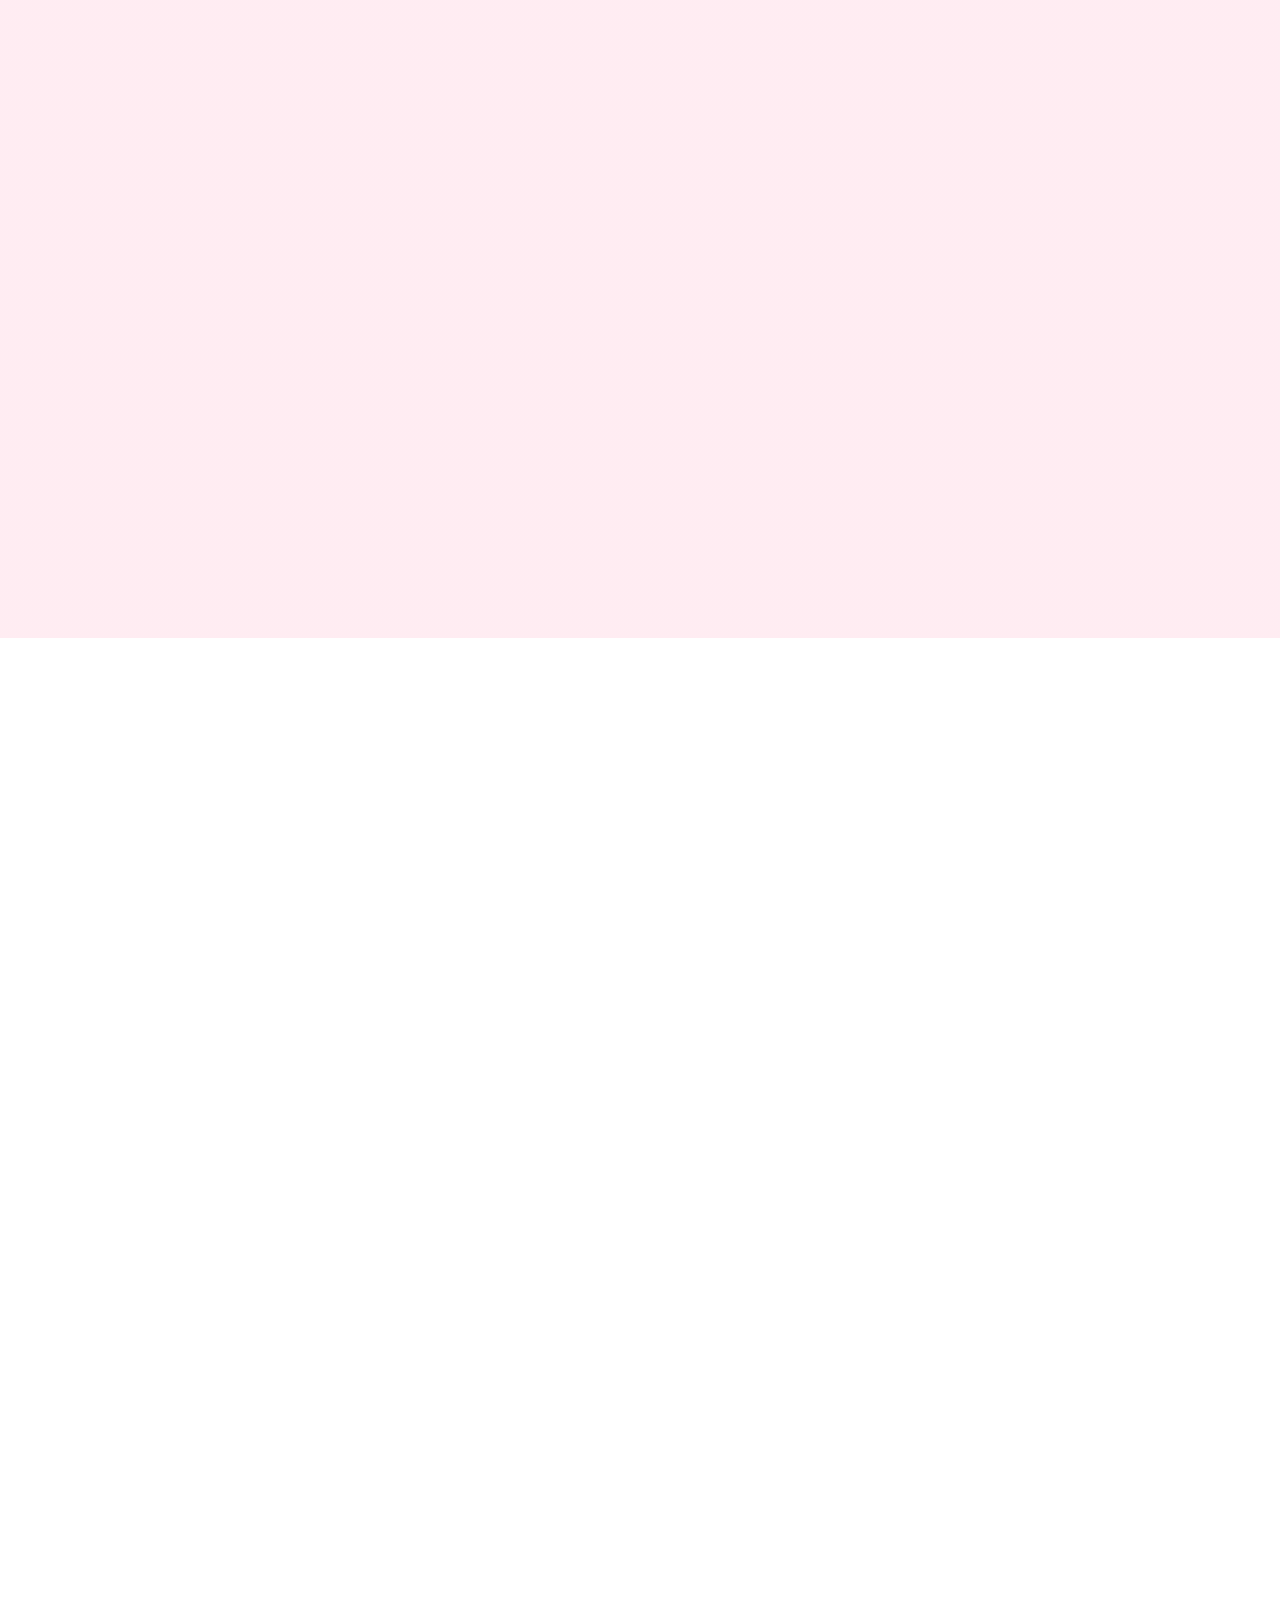
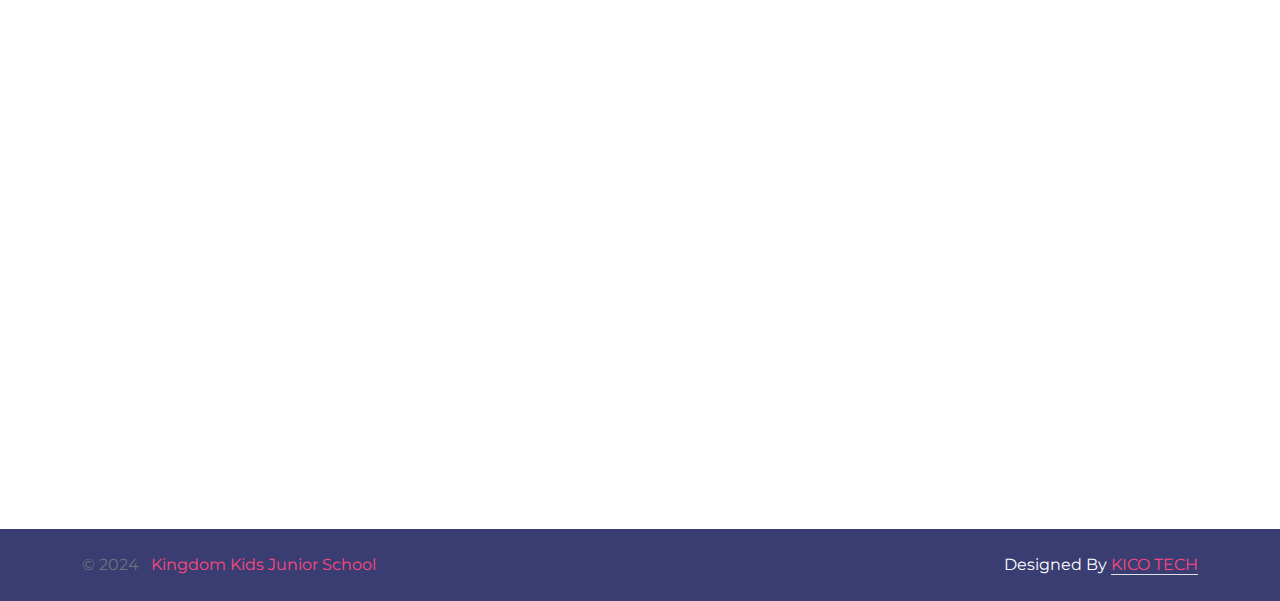
==== commit dd6f52ea: "Update navigation links in index.html" ====
--- a/index.html
+++ b/index.html
@@ -65,7 +65,7 @@
                     </button>
                     <div class="collapse navbar-collapse" id="navbarCollapse">
                         <div class="navbar-nav mx-auto">
-                            <a href="index.html" class="nav-item nav-link active">Home</a>
+                            <a href="index.html" class="nav-item nav-link">Home</a>
                             <a href="./about.html" class="nav-item nav-link">About</a>
                             <a href="./study-curriculum.html" class="nav-item nav-link">Programs</a>
                             <a href="#" class="nav-item nav-link">Contact</a>
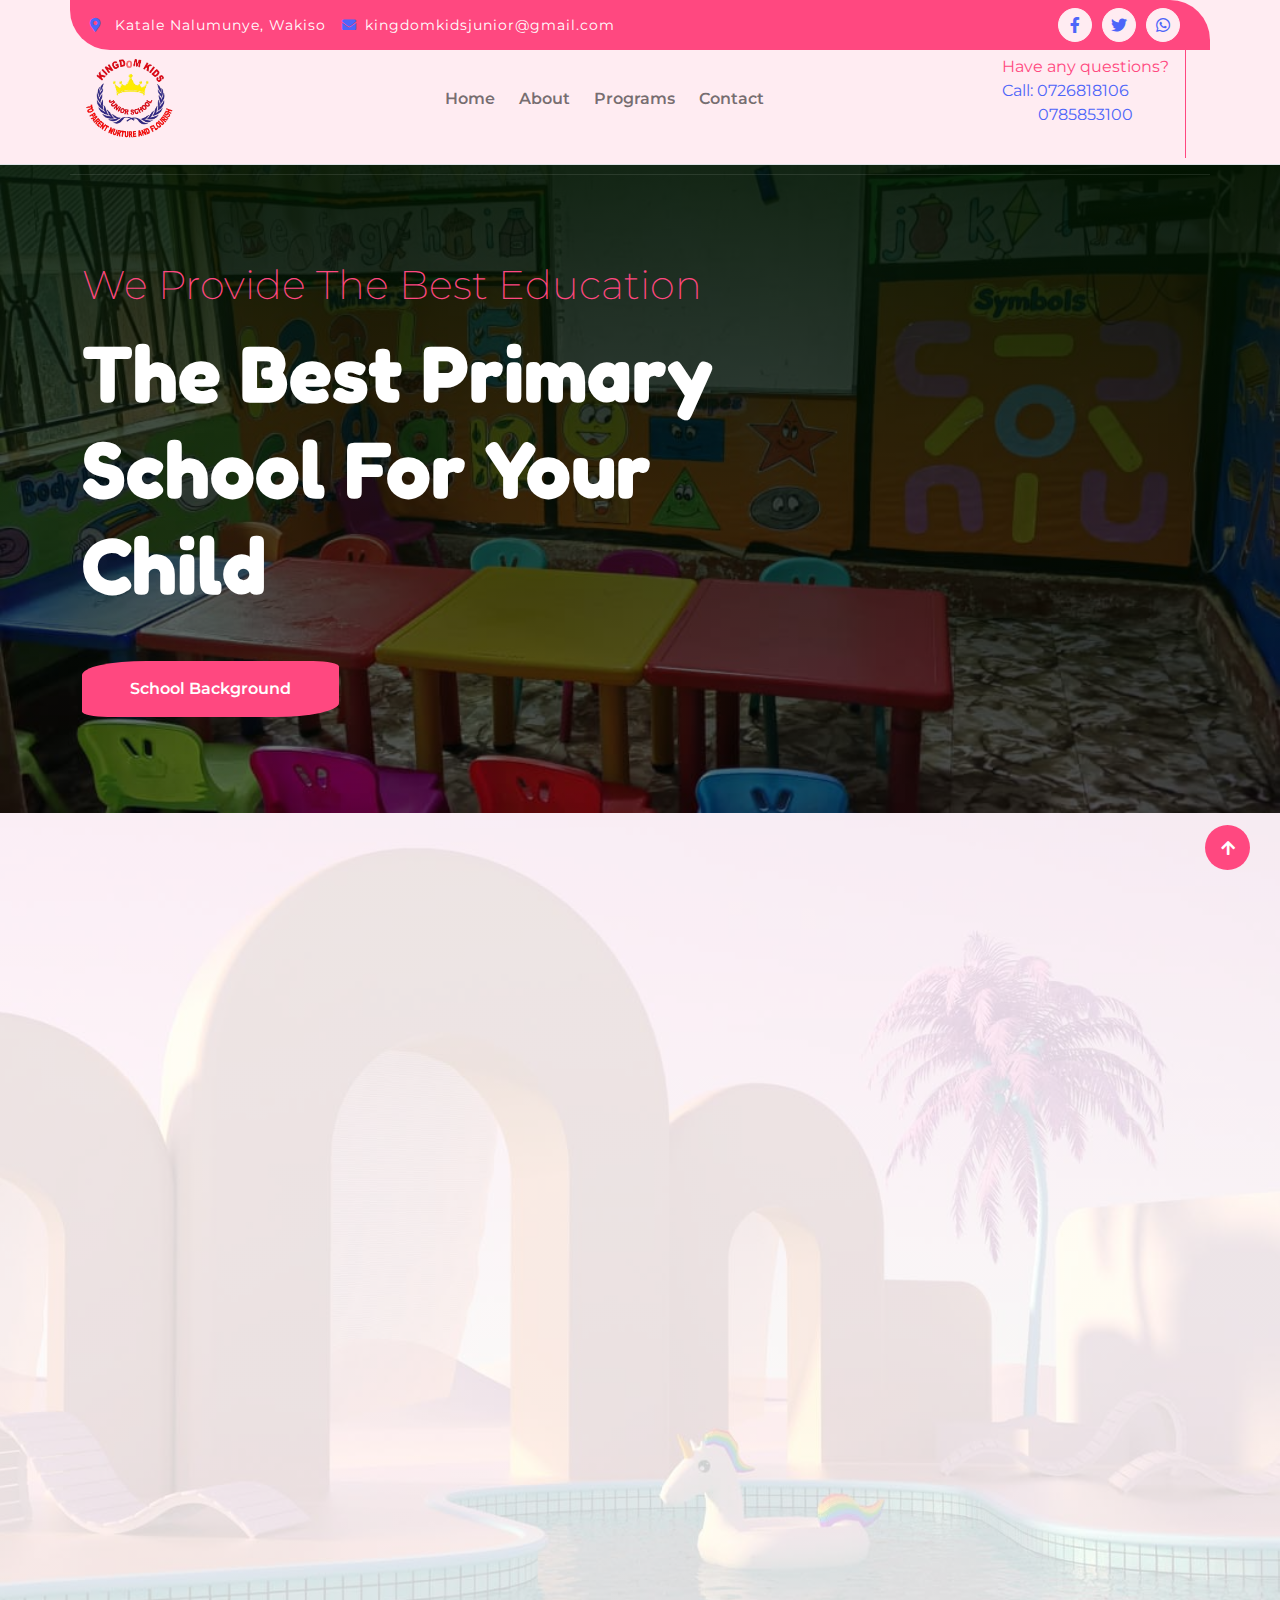
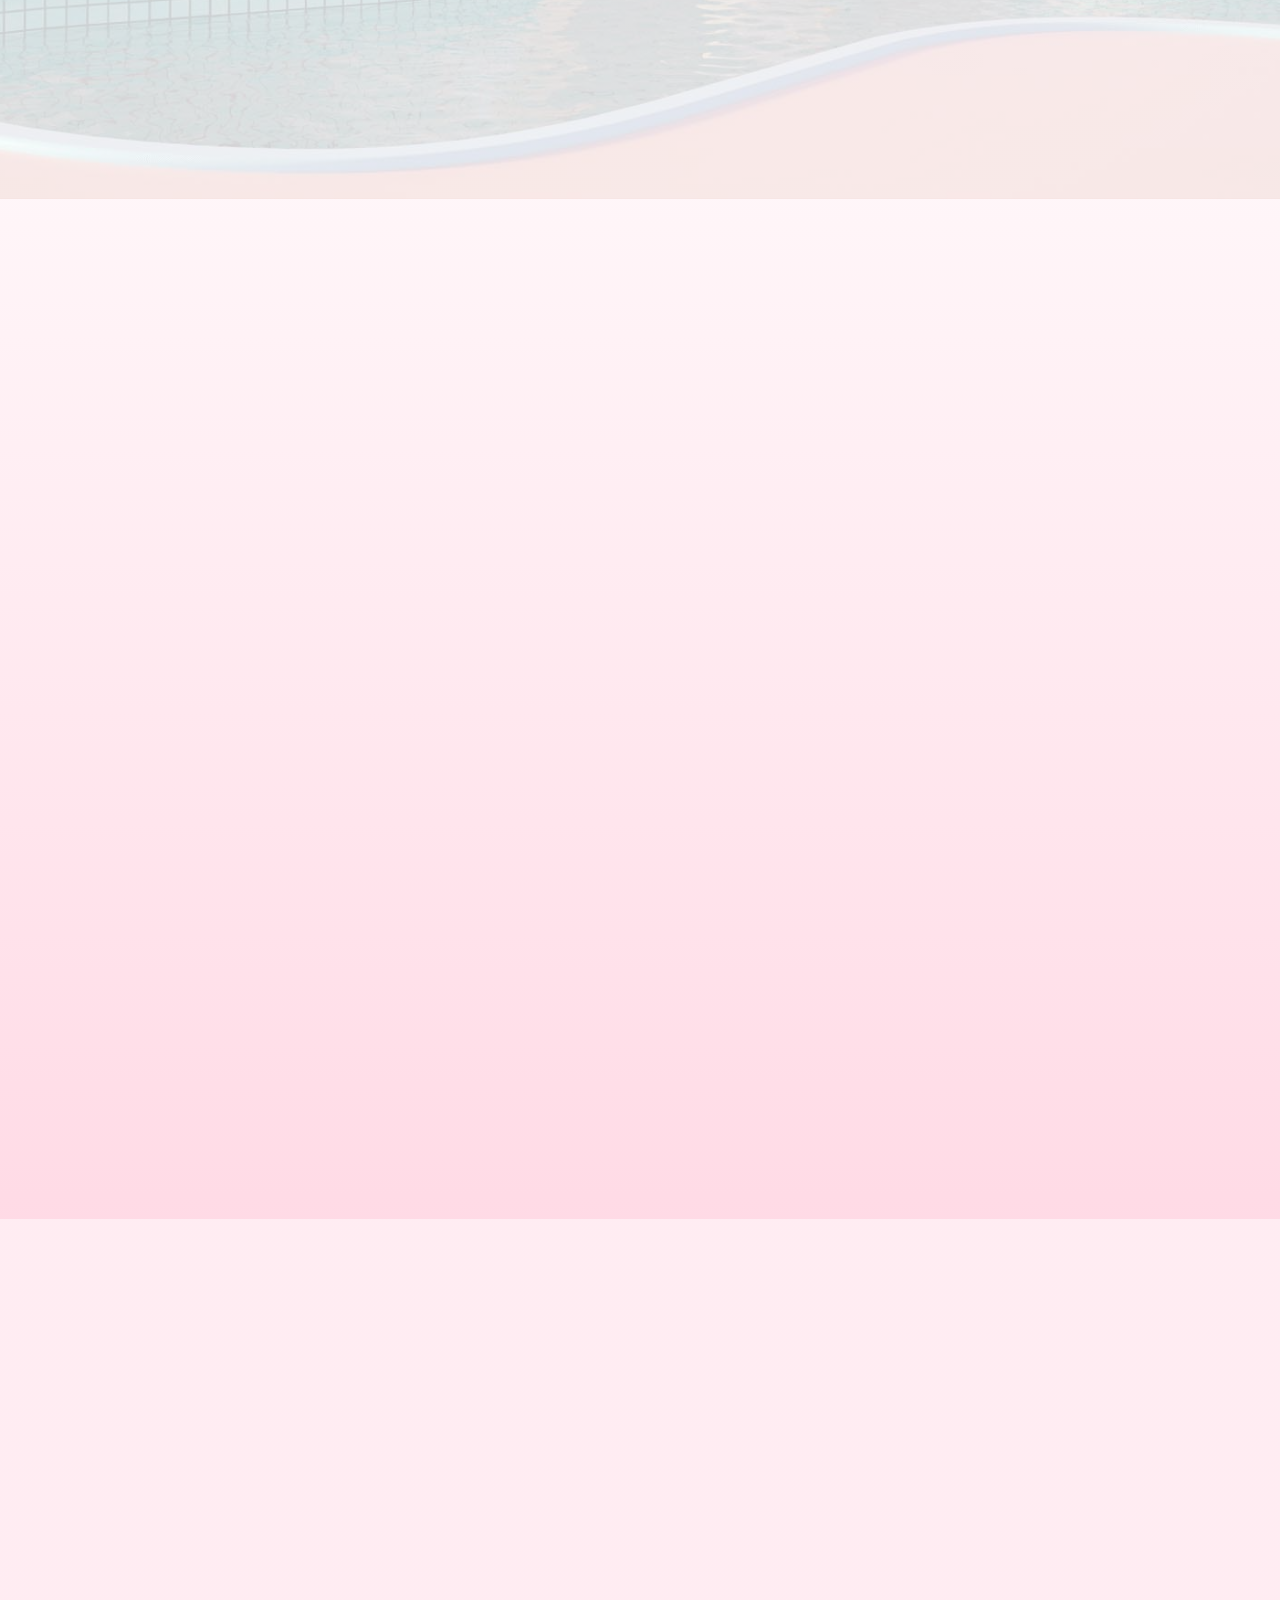
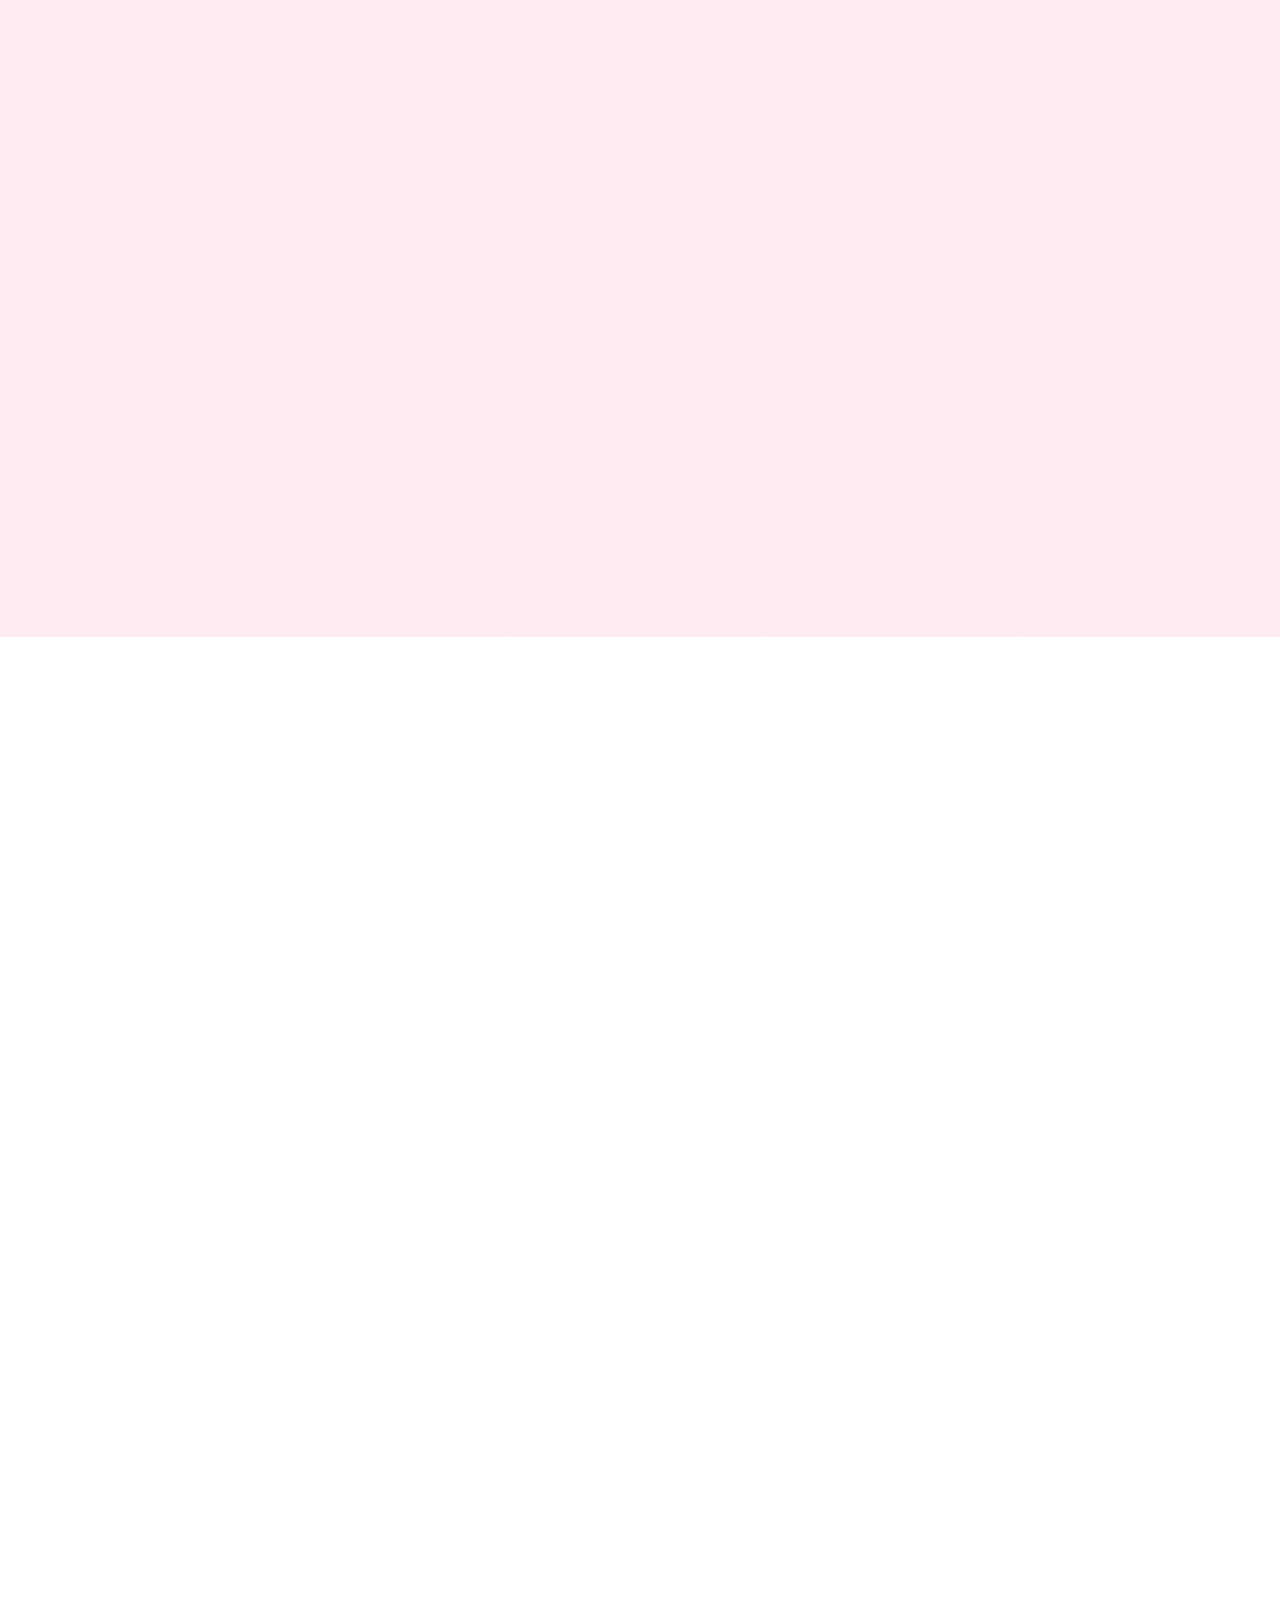
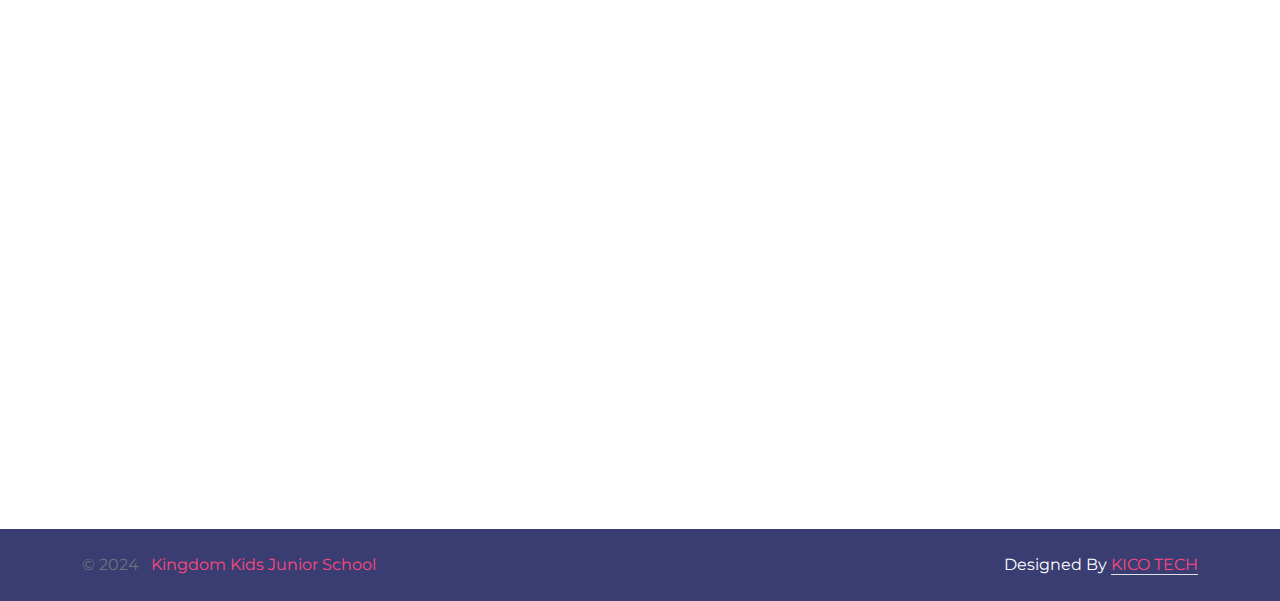
==== commit ccef1a74: "Update program titles to use h4 tags instead of anchor tags" ====
--- a/index.html
+++ b/index.html
@@ -268,7 +268,7 @@
                             </div>
                             <div class="program-text bg-white px-4 pb-3">
                                 <div class="program-text-inner">
-                                    <a href="#" class="h4">Music Classes</a>
+                                    <h4 class="h4">Music Classes</h4>
                                     <p class="mt-3 mb-0">We offer music classes that foster creativity and musical talent in students.
                                          These classes provide an opportunity for children to explore various instruments, develop their
                                           vocal abilities, and appreciate 
@@ -288,7 +288,7 @@
                             </div>
                             <div class="program-text bg-white px-4 pb-3">
                                 <div class="program-text-inner">
-                                    <a href="#" class="h4">Computer Studies</a>
+                                    <h4 class="h4">Computer Studies</h4>
                                     <p class="mt-3 mb-0">We offer computer training classes designed to equip students with essential digital skills.
                                          Our goal is to prepare students for the digital world, enhancing their technological proficiency and confidence.
                                          By integrating technology into their learning experience, preparing them for future educational and career opportunities
@@ -309,7 +309,7 @@
                             </div>
                             <div class="program-text bg-white px-4 pb-3">
                                 <div class="program-text-inner">
-                                    <a href="#" class="h4">Swimming</a>
+                                    <h4 class="h4">Swimming</h4>
                                     <p class="mt-3 mb-0">We offer swimming lessons that promote physical fitness, water safety, and confidence in the water.
                                          Our certified instructors provide personalized guidance, helping students of
                                          all skill levels improve their swimming abilities while enjoying a fun and supportive environment.</p>
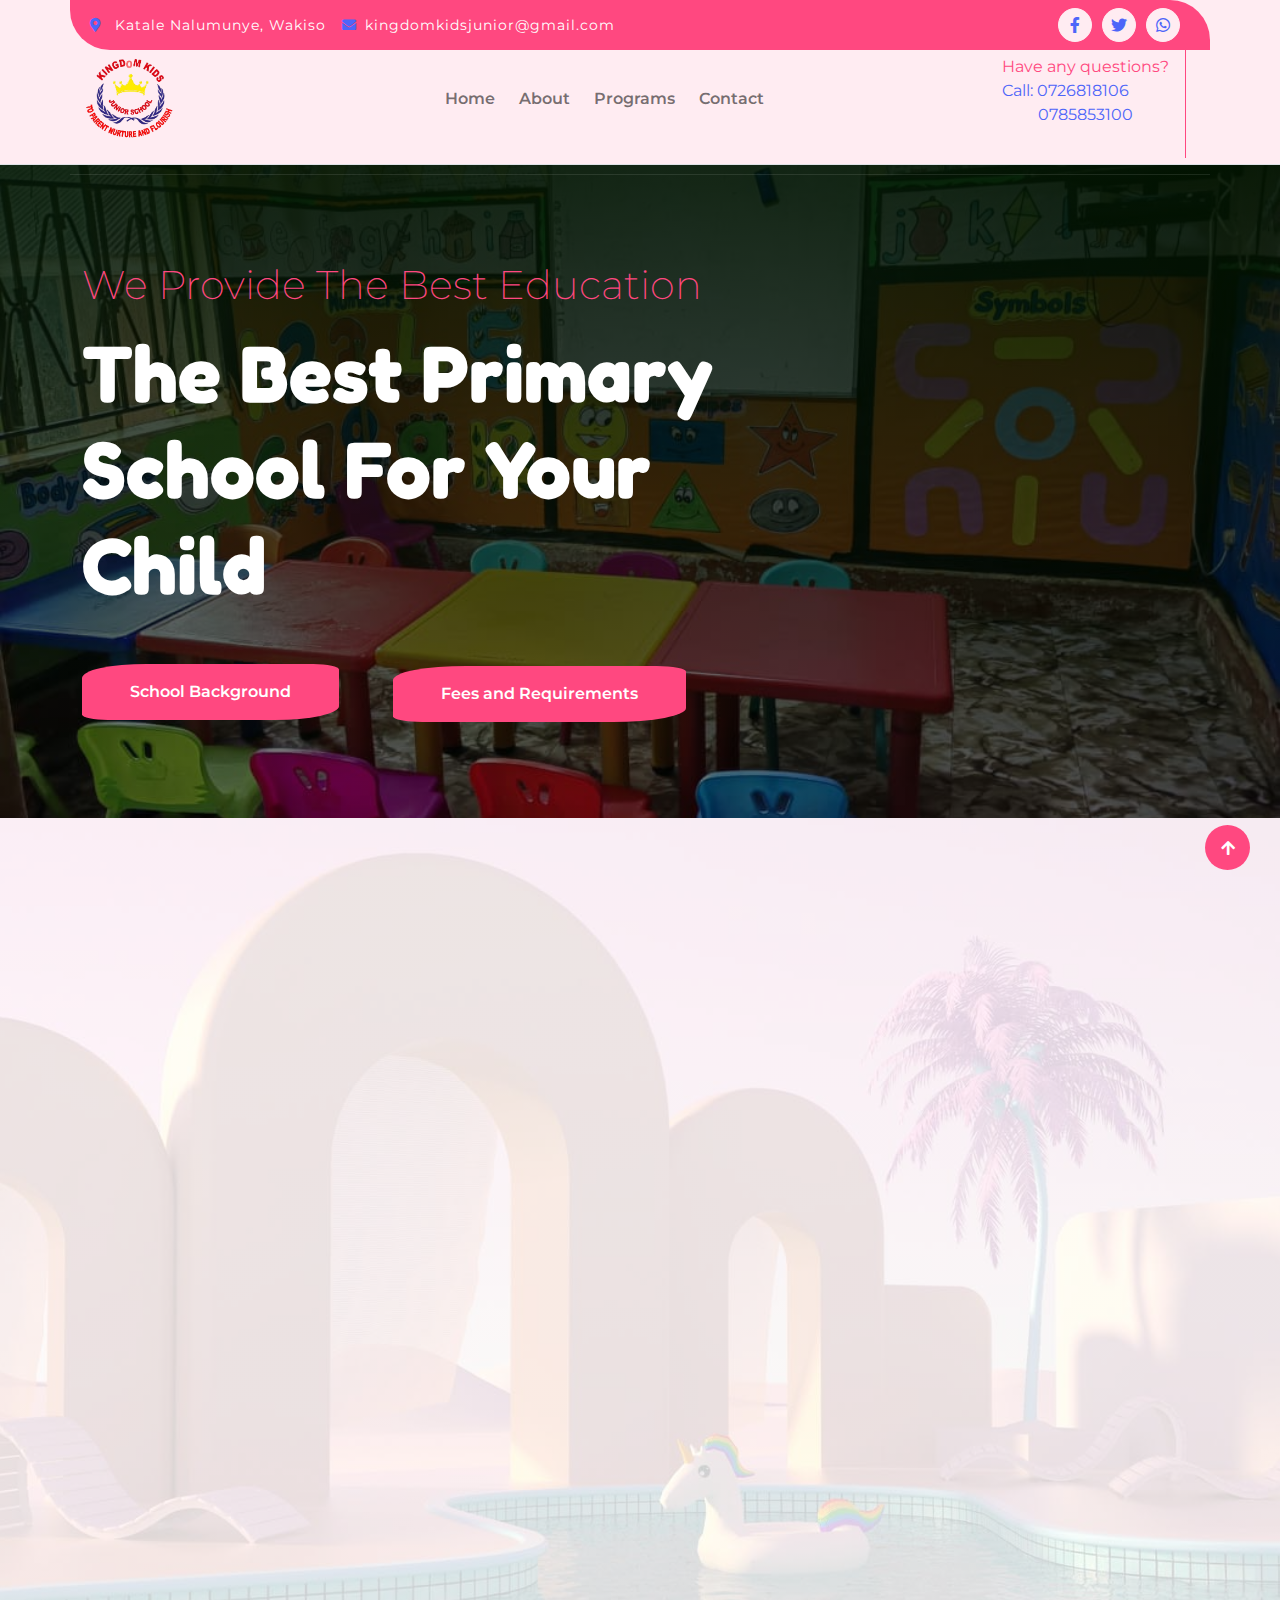
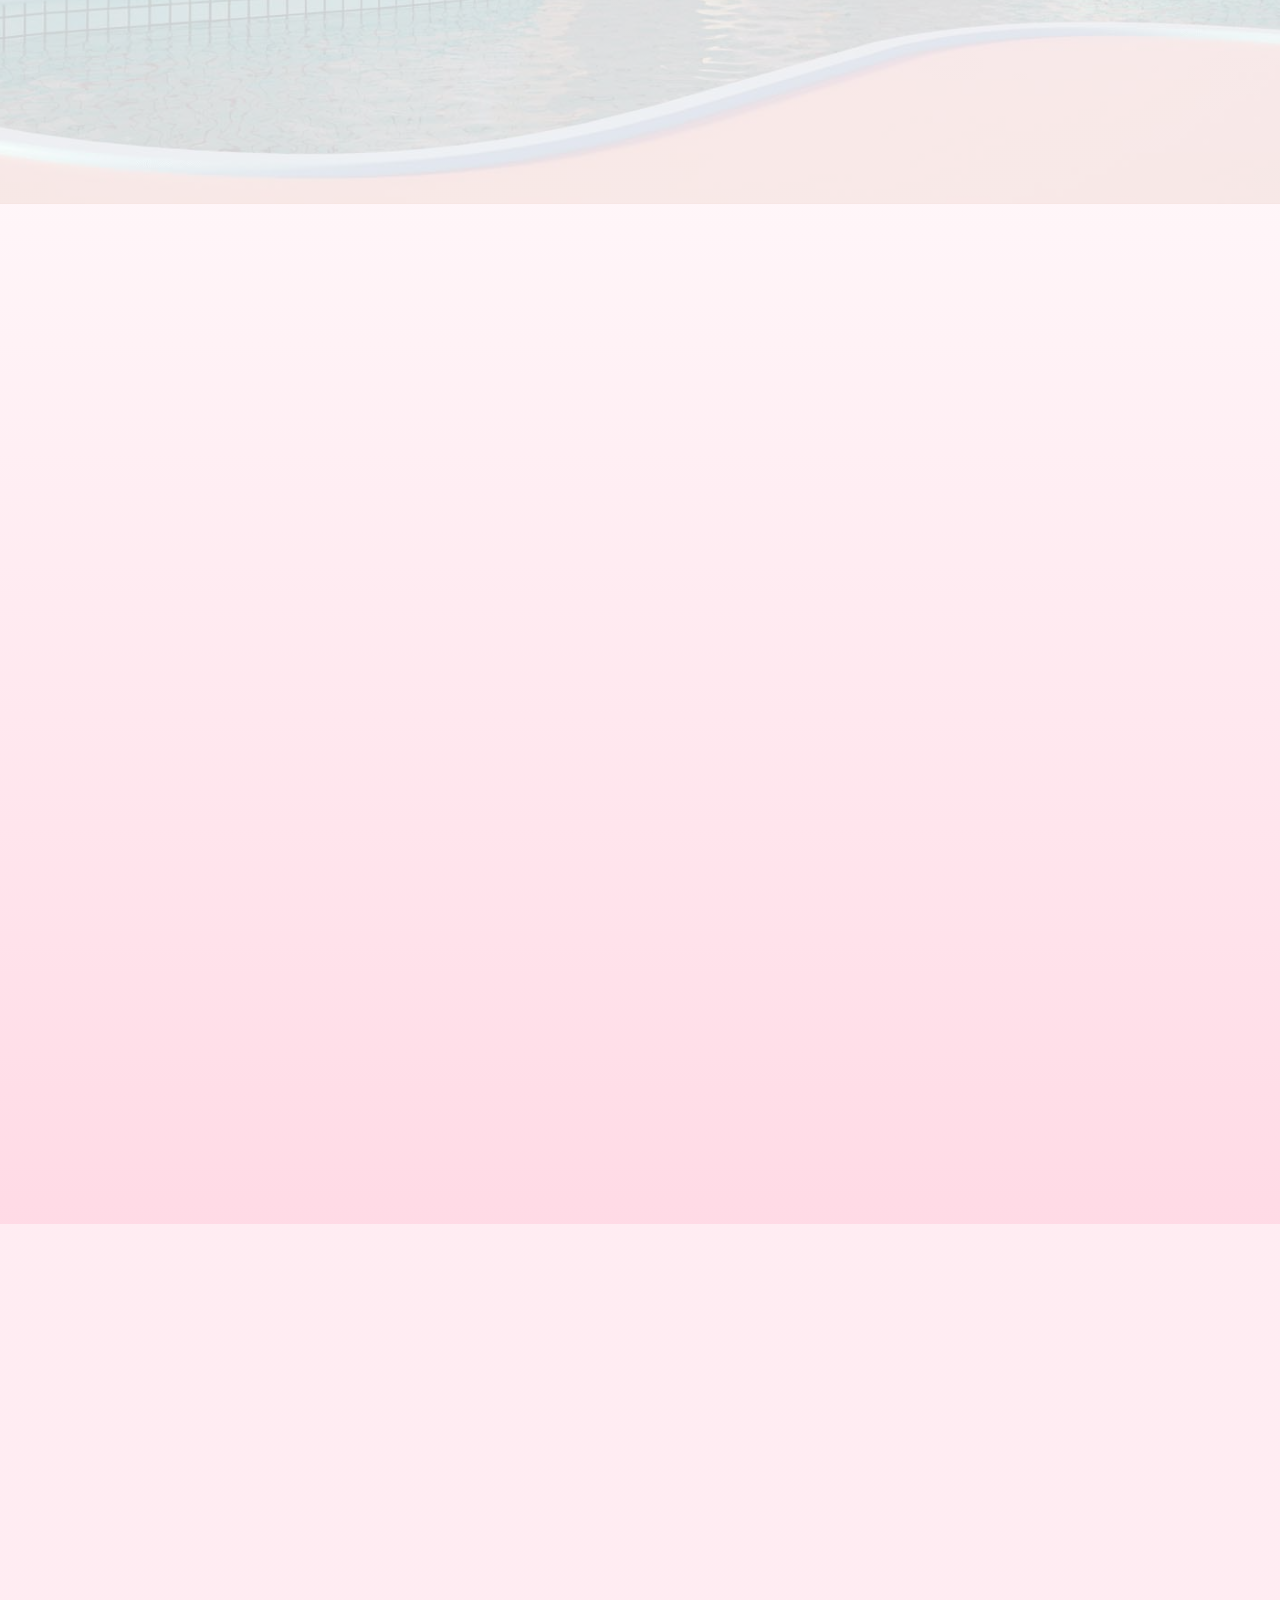
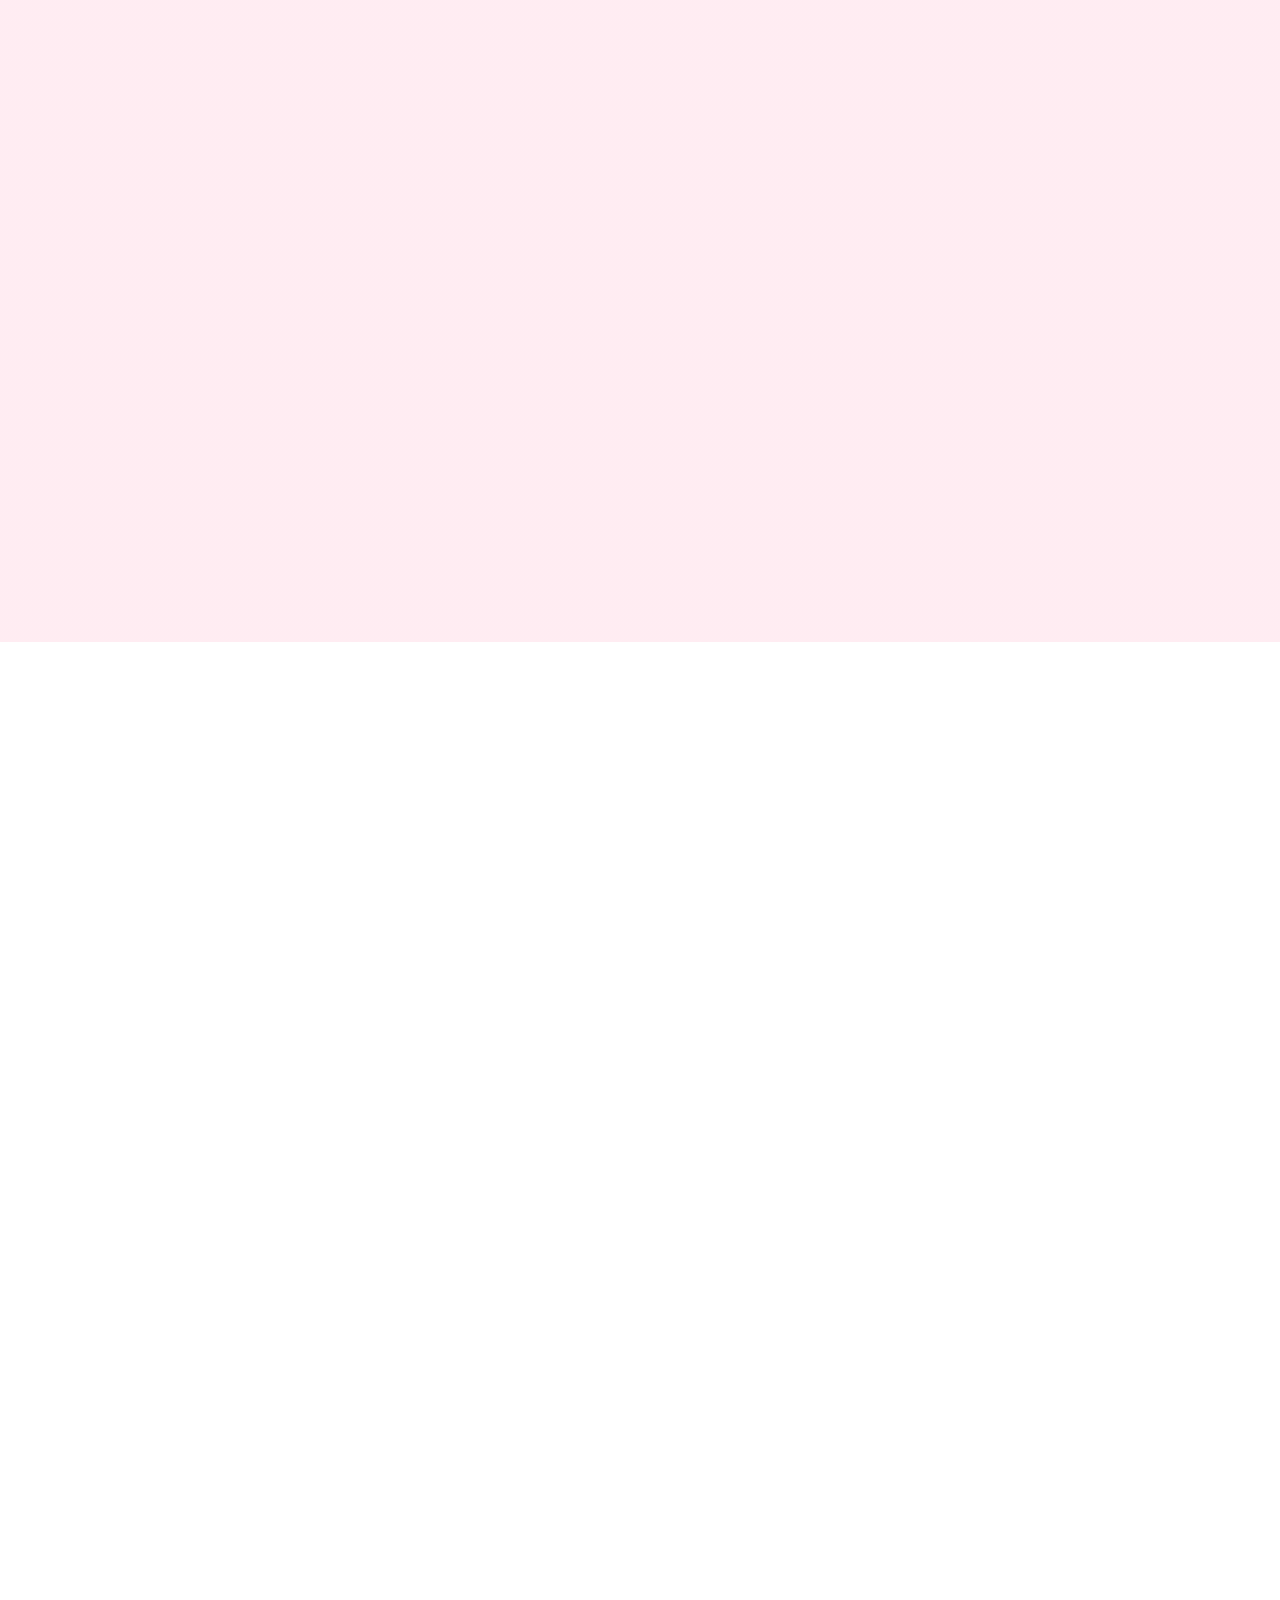
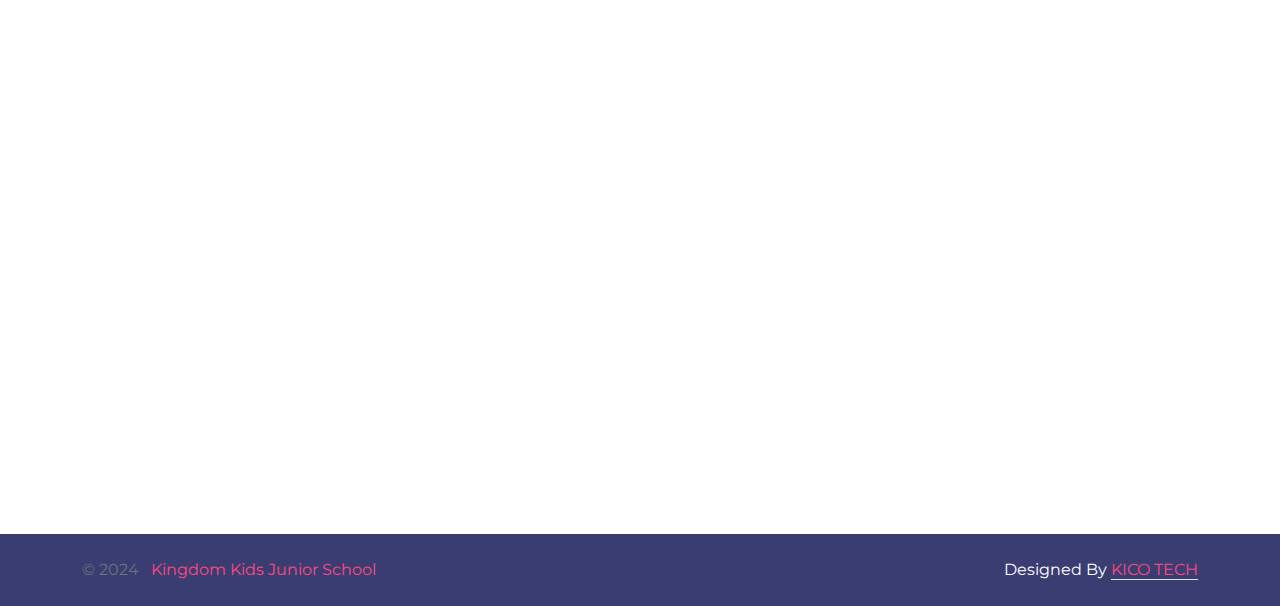
==== commit d196c833: "Update index.html with additional buttons for School Background and Fees and Requirements" ====
--- a/index.html
+++ b/index.html
@@ -112,7 +112,8 @@
                     <div class="col-lg-7 col-md-12">
                         <h1 class="mb-3 text-primary">We Provide The Best Education</h1>
                         <h1 class="mb-5 display-1 text-white">The Best Primary School For Your Child</h1>
-                        <a href="./background.html" class="btn btn-primary px-4 py-3 px-md-5 btn-border-radius">School Background</a>
+                        <a href="./background.html" class="btn btn-primary px-4 py-3 px-md-5 btn-border-radius" style="margin-right: 50px;">School Background</a>
+                        <a href="./fees-and-requirements.html" class="btn btn-primary px-4 py-3 px-md-5 btn-border-radius" style="margin-top: 5px;">Fees and Requirements</a>
                     </div>
                 </div>
             </div>
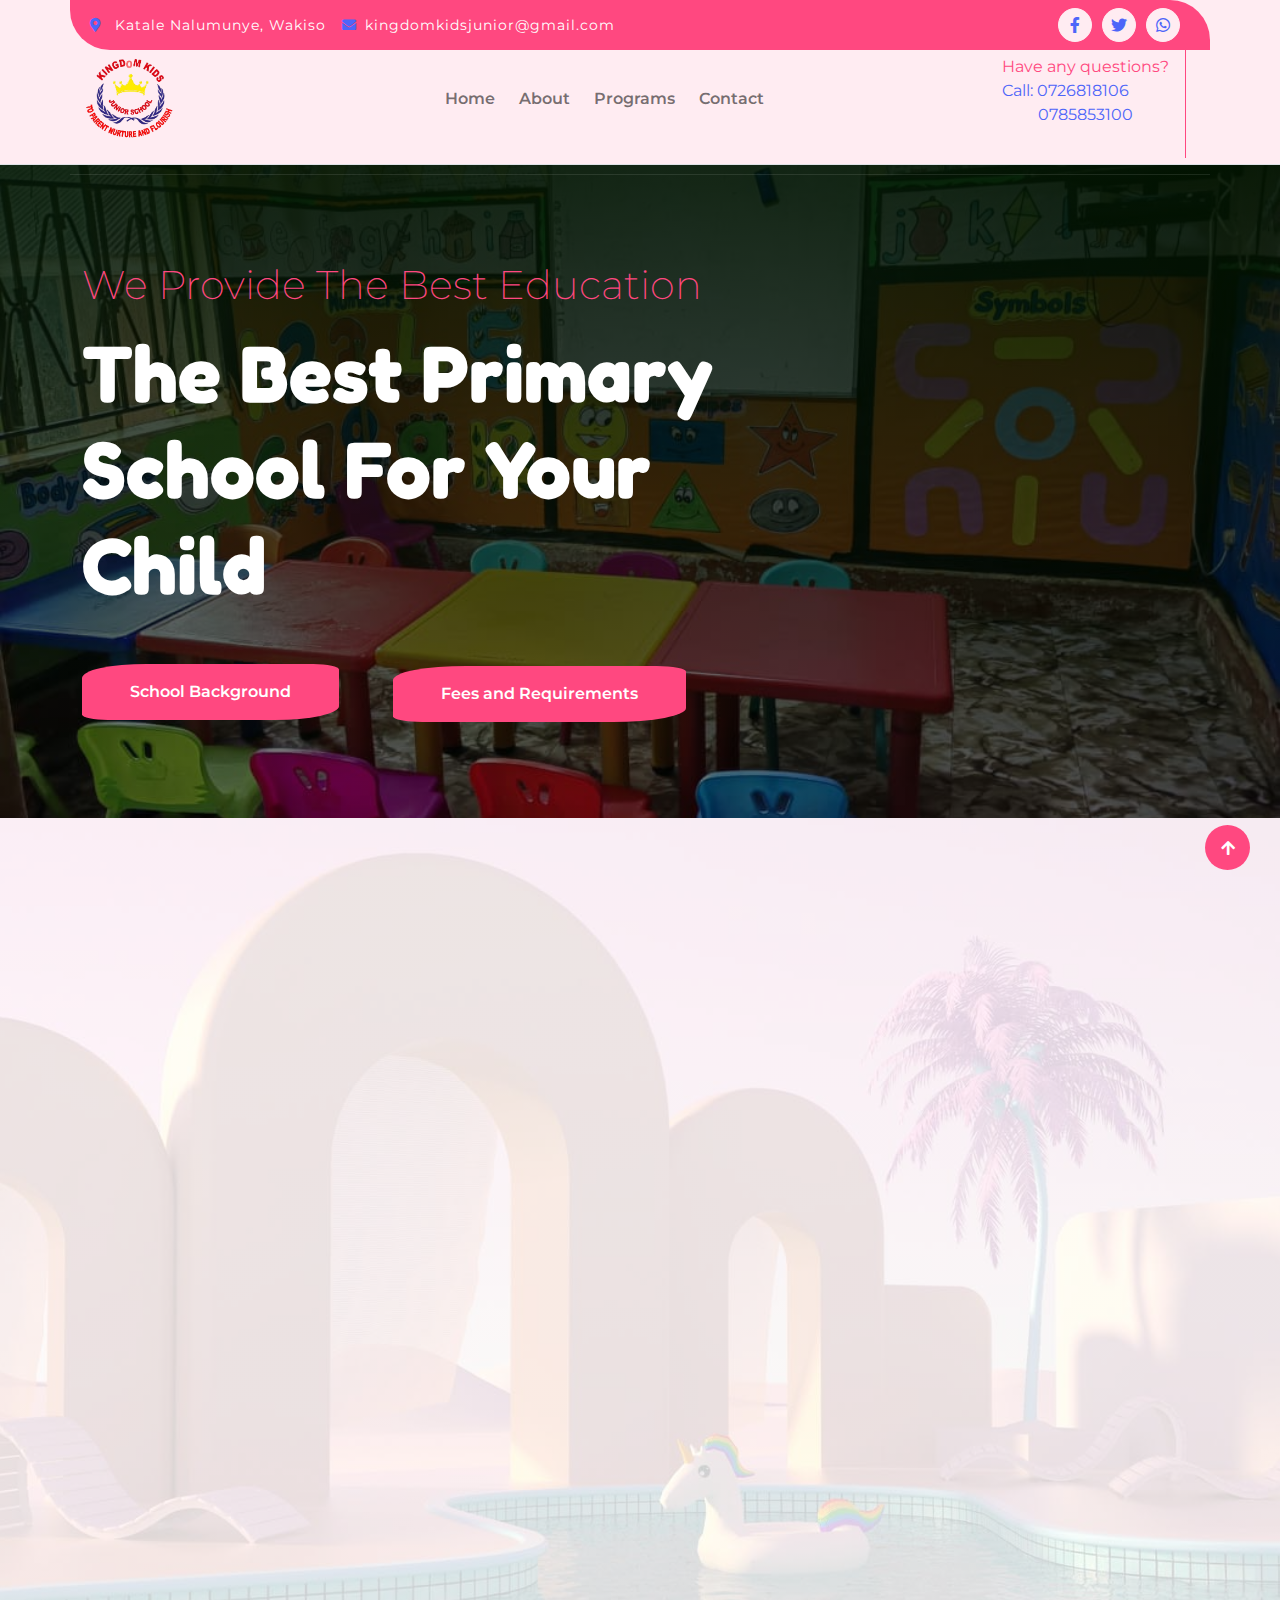
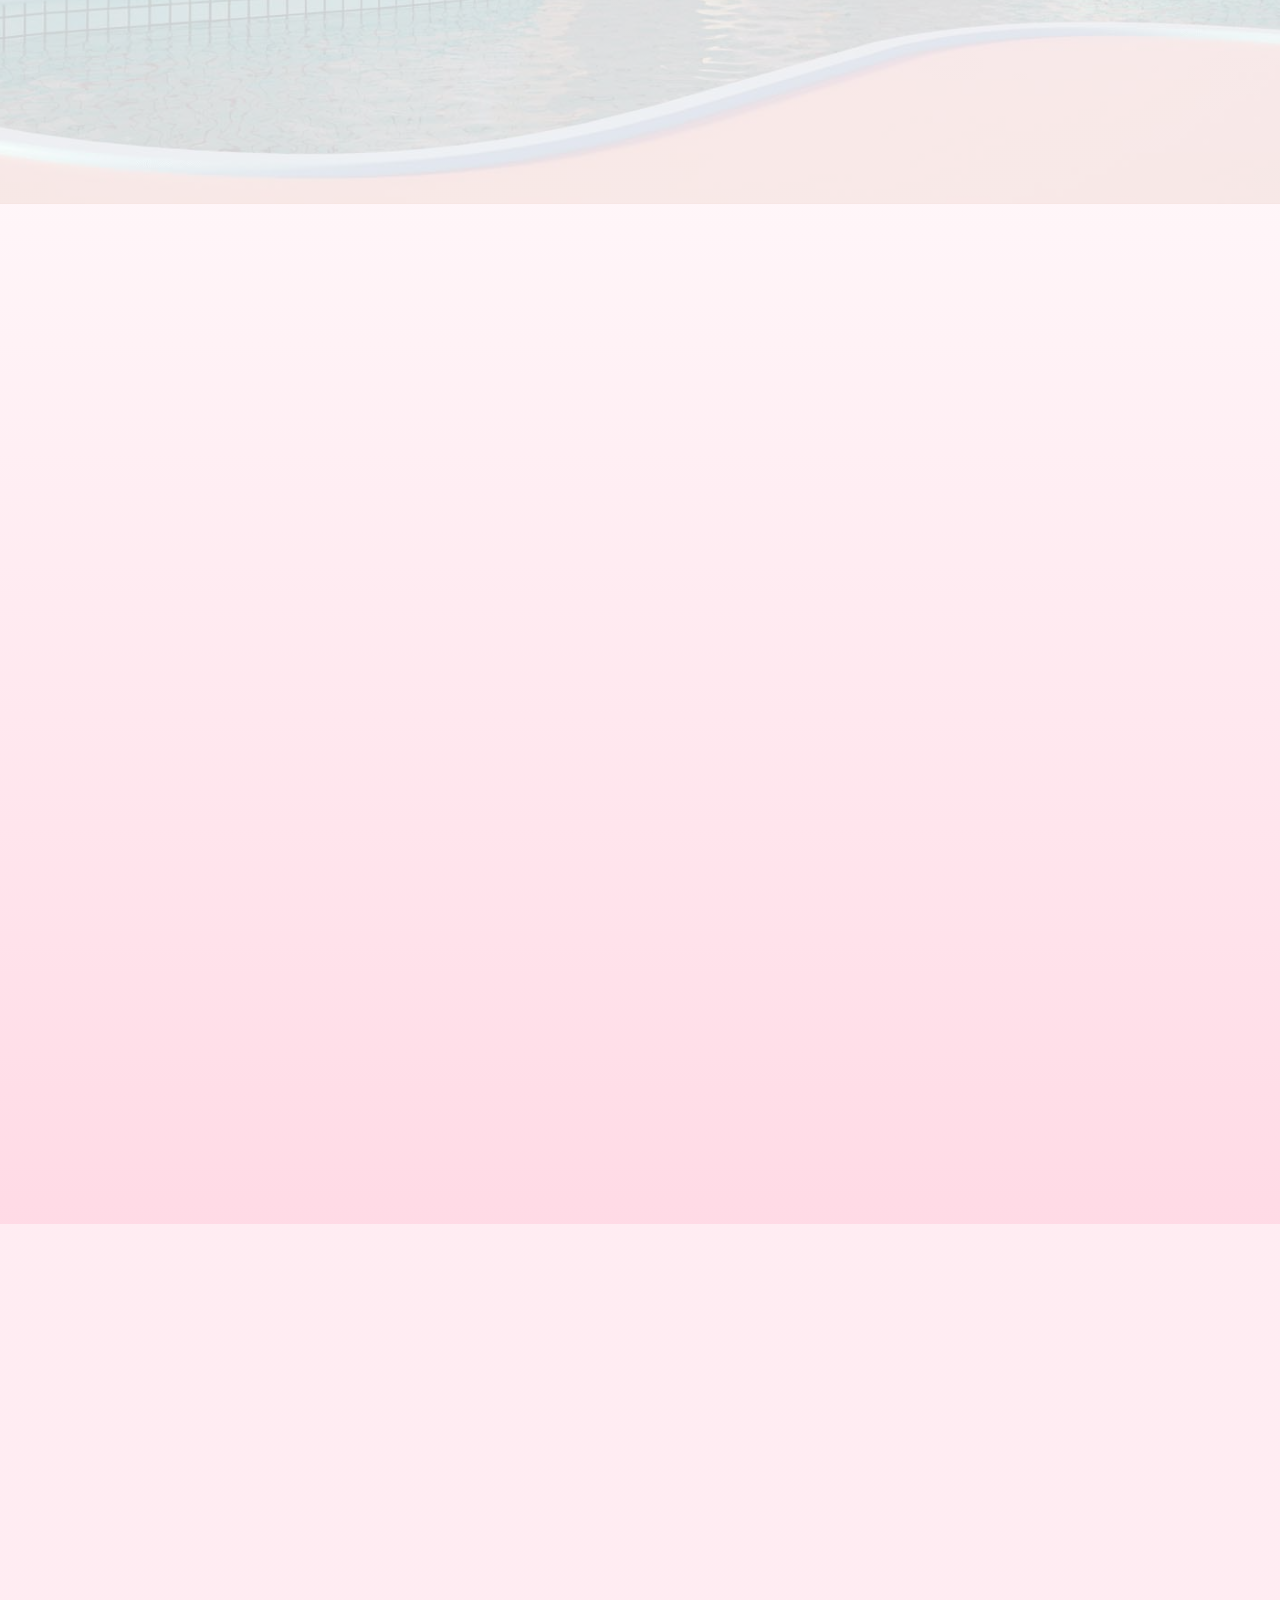
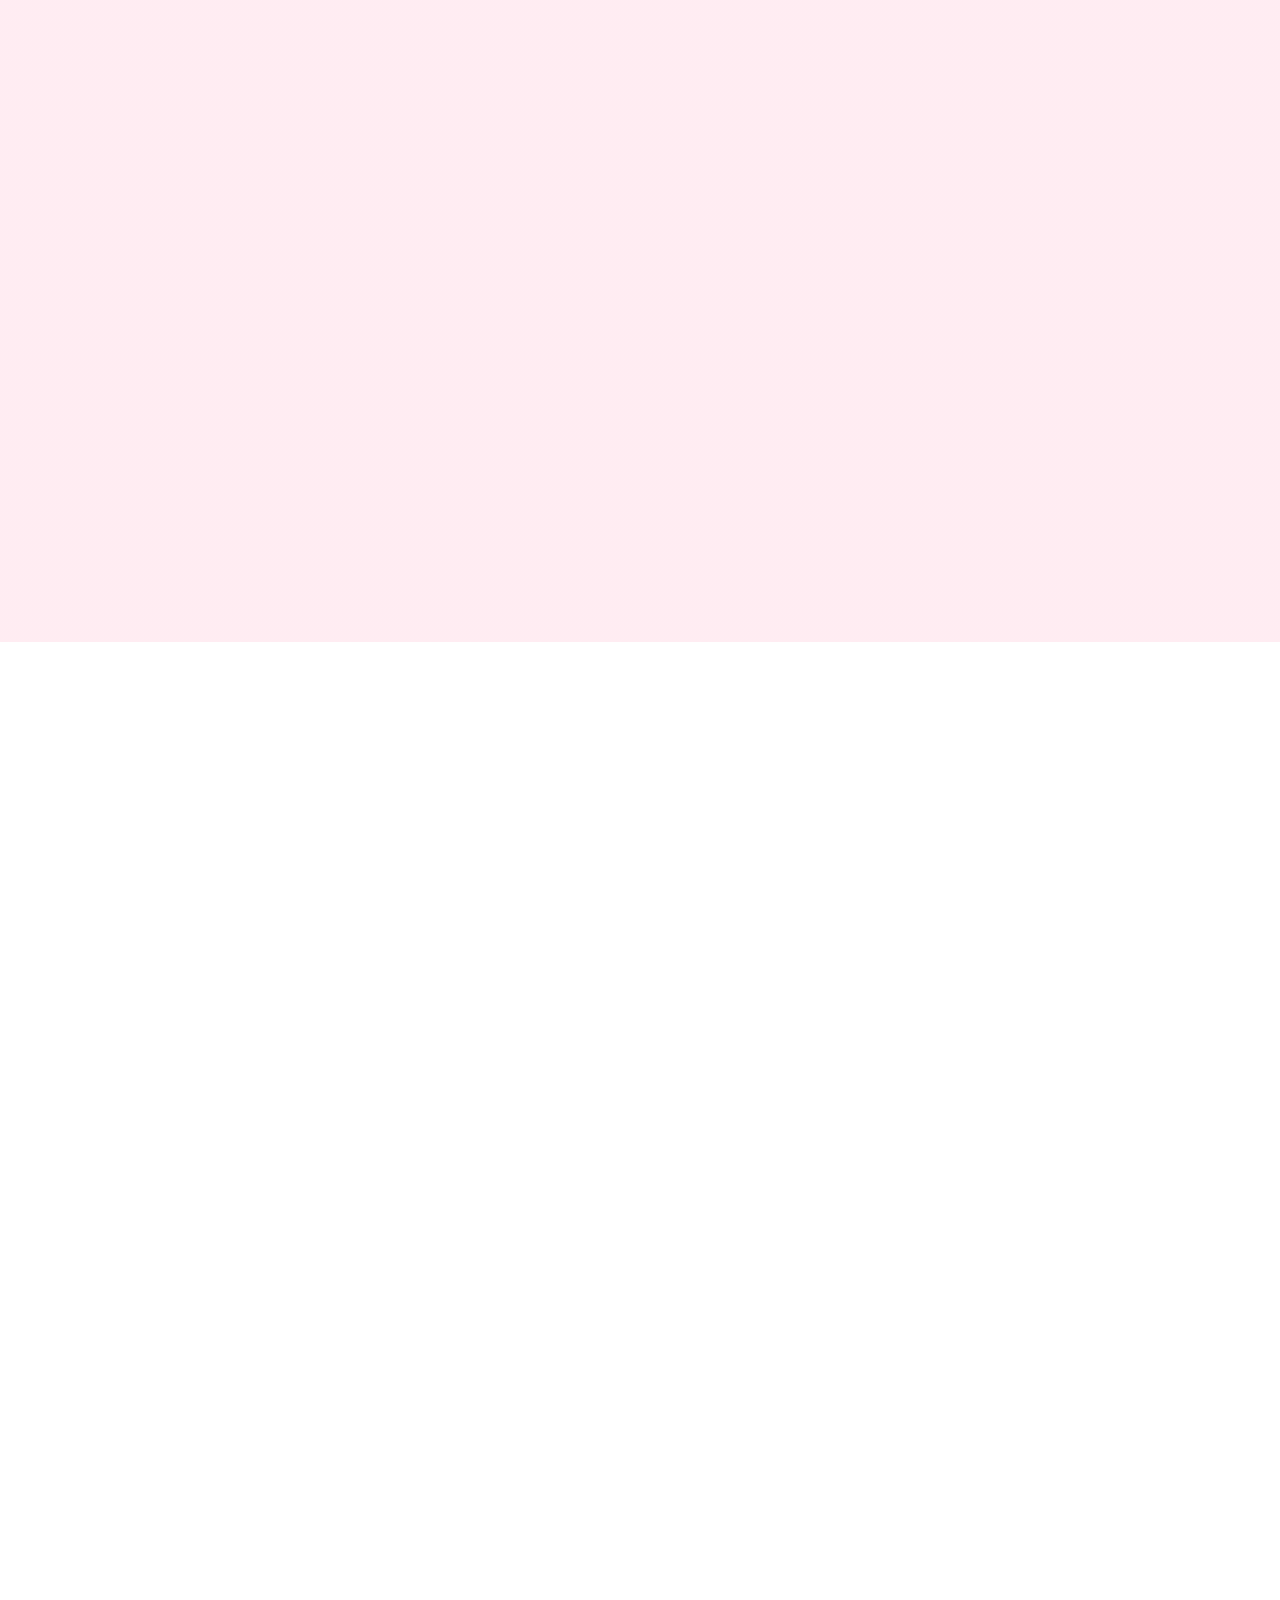
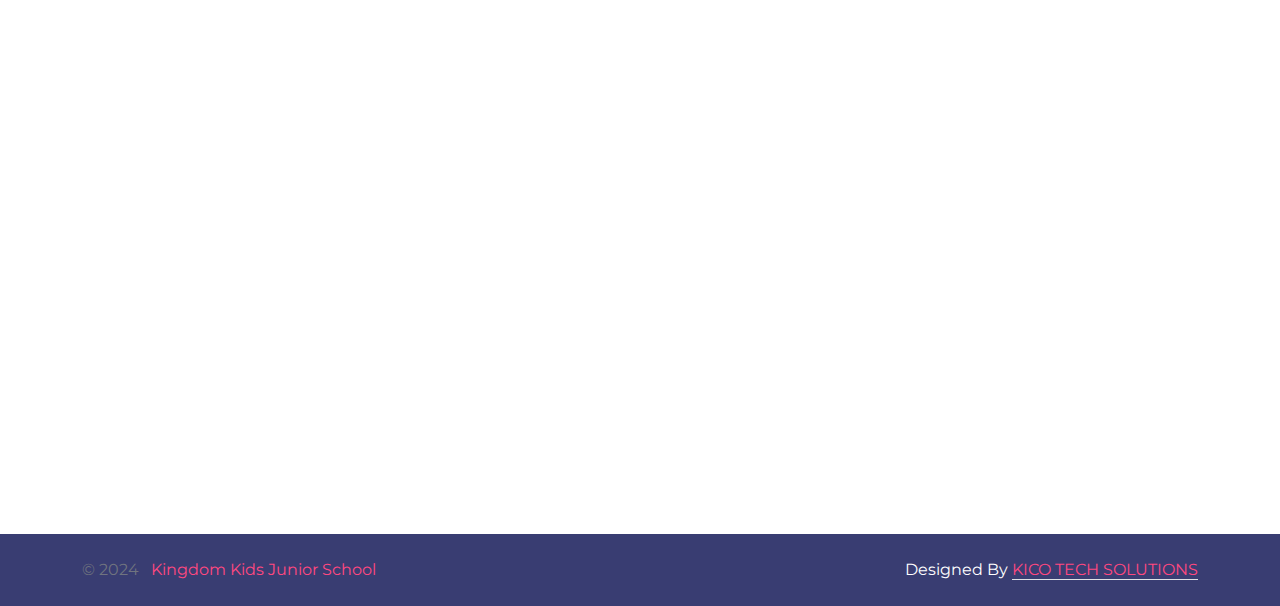
==== commit f477a191: "updated kico tech" ====
--- a/index.html
+++ b/index.html
@@ -35,9 +35,9 @@
     <body>
 
         <!-- Spinner Start -->
-        <div id="spinner" class="show w-100 vh-100 bg-white position-fixed translate-middle top-50 start-50  d-flex align-items-center justify-content-center">
+        <!-- <div id="spinner" class="show w-100 vh-100 bg-white position-fixed translate-middle top-50 start-50  d-flex align-items-center justify-content-center">
             <div class="spinner-grow text-primary" role="status"></div>
-        </div>
+        </div> -->
         <!-- Spinner End -->
 
 
@@ -68,7 +68,7 @@
                             <a href="index.html" class="nav-item nav-link">Home</a>
                             <a href="./about.html" class="nav-item nav-link">About</a>
                             <a href="./study-curriculum.html" class="nav-item nav-link">Programs</a>
-                            <a href="#" class="nav-item nav-link">Contact</a>
+                            <a href="./contact.html" class="nav-item nav-link">Contact</a>
                         </div>
                         <div class="d-flex me-4">
                            
@@ -479,7 +479,7 @@
                        &copy; 2024 <span class="text-light"><a href="#"><i class="fas text-light me-2"></i>Kingdom Kids Junior School </a></span>
                     </div>
                     <div class="col-md-6 my-auto text-center text-md-end text-white">
-                        Designed By <a class="border-bottom" href="https://kiwanacollins.github.io/port.github.io/" target="_blank">KICO TECH</a>
+                        Designed By <a class="border-bottom" href="https://kiwanacollins.github.io/port.github.io/" target="_blank">KICO TECH SOLUTIONS</a>
                     </div>
                 </div>
             </div>
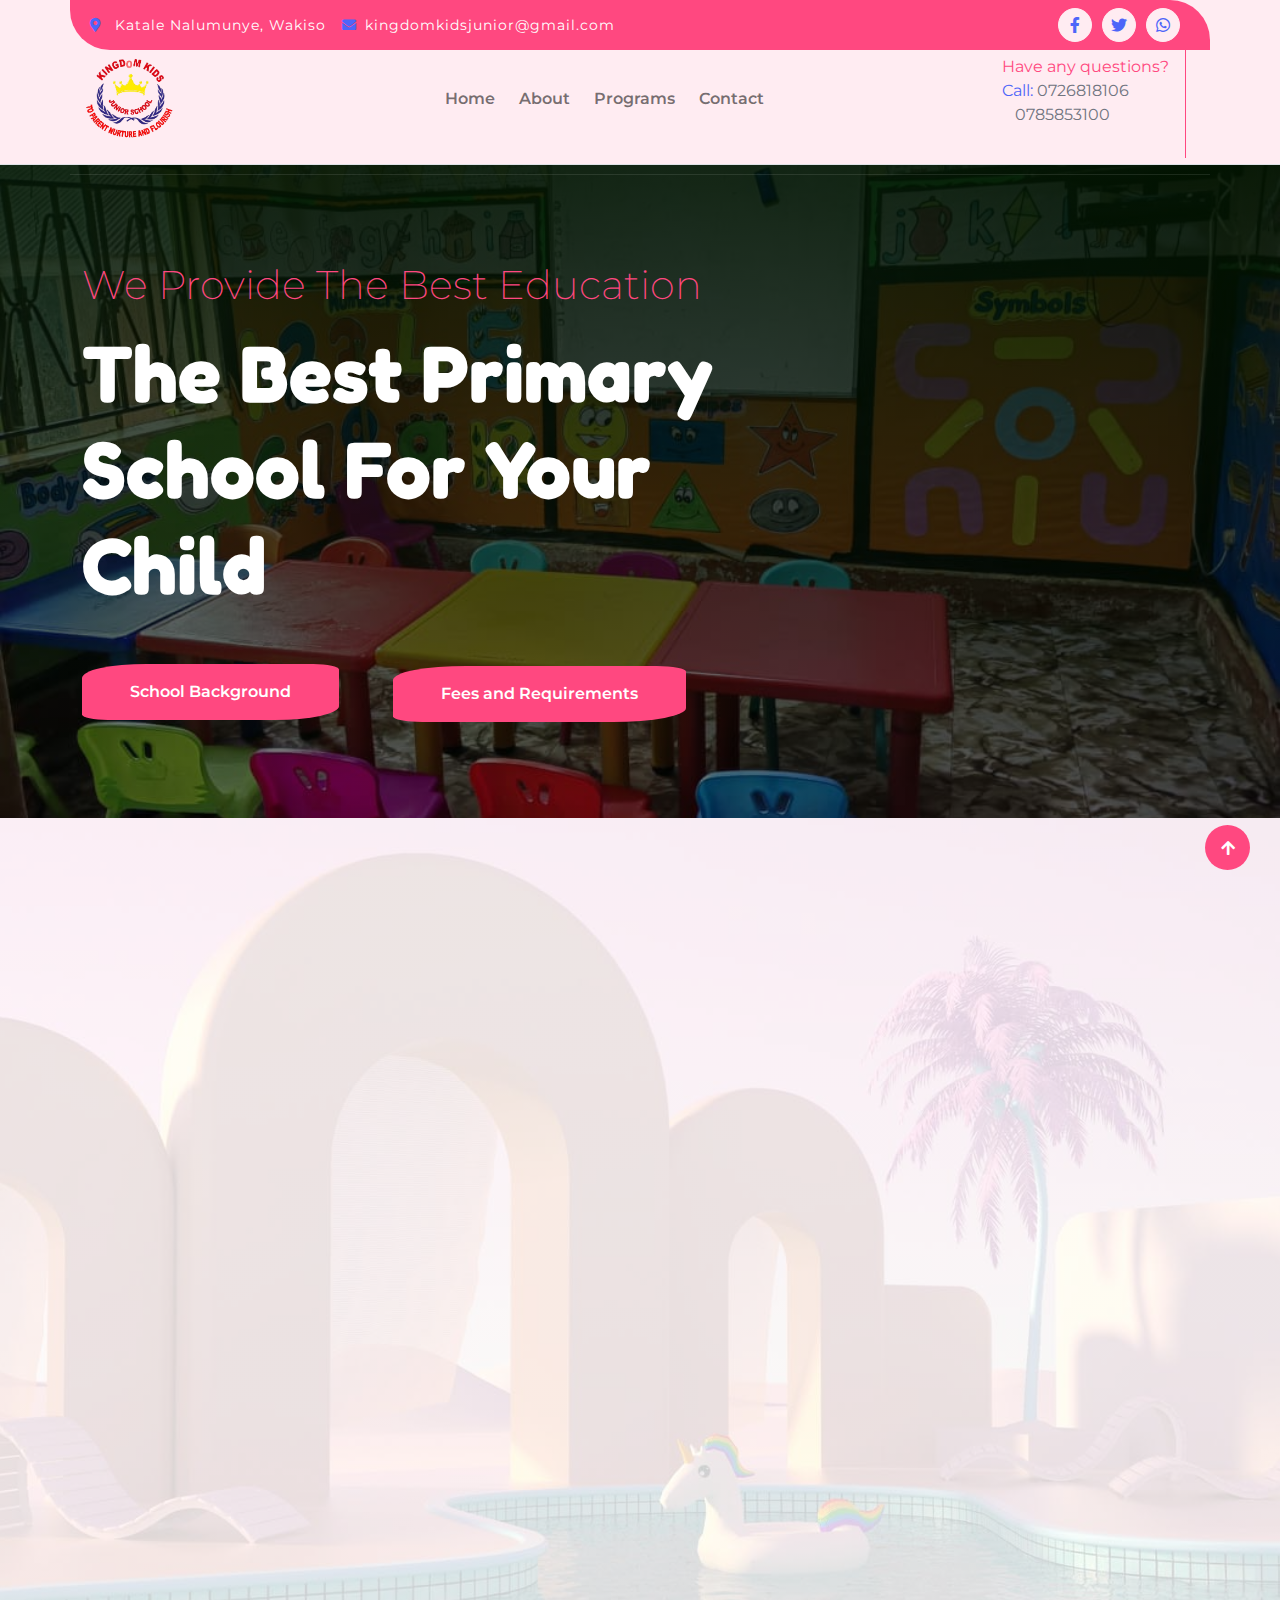
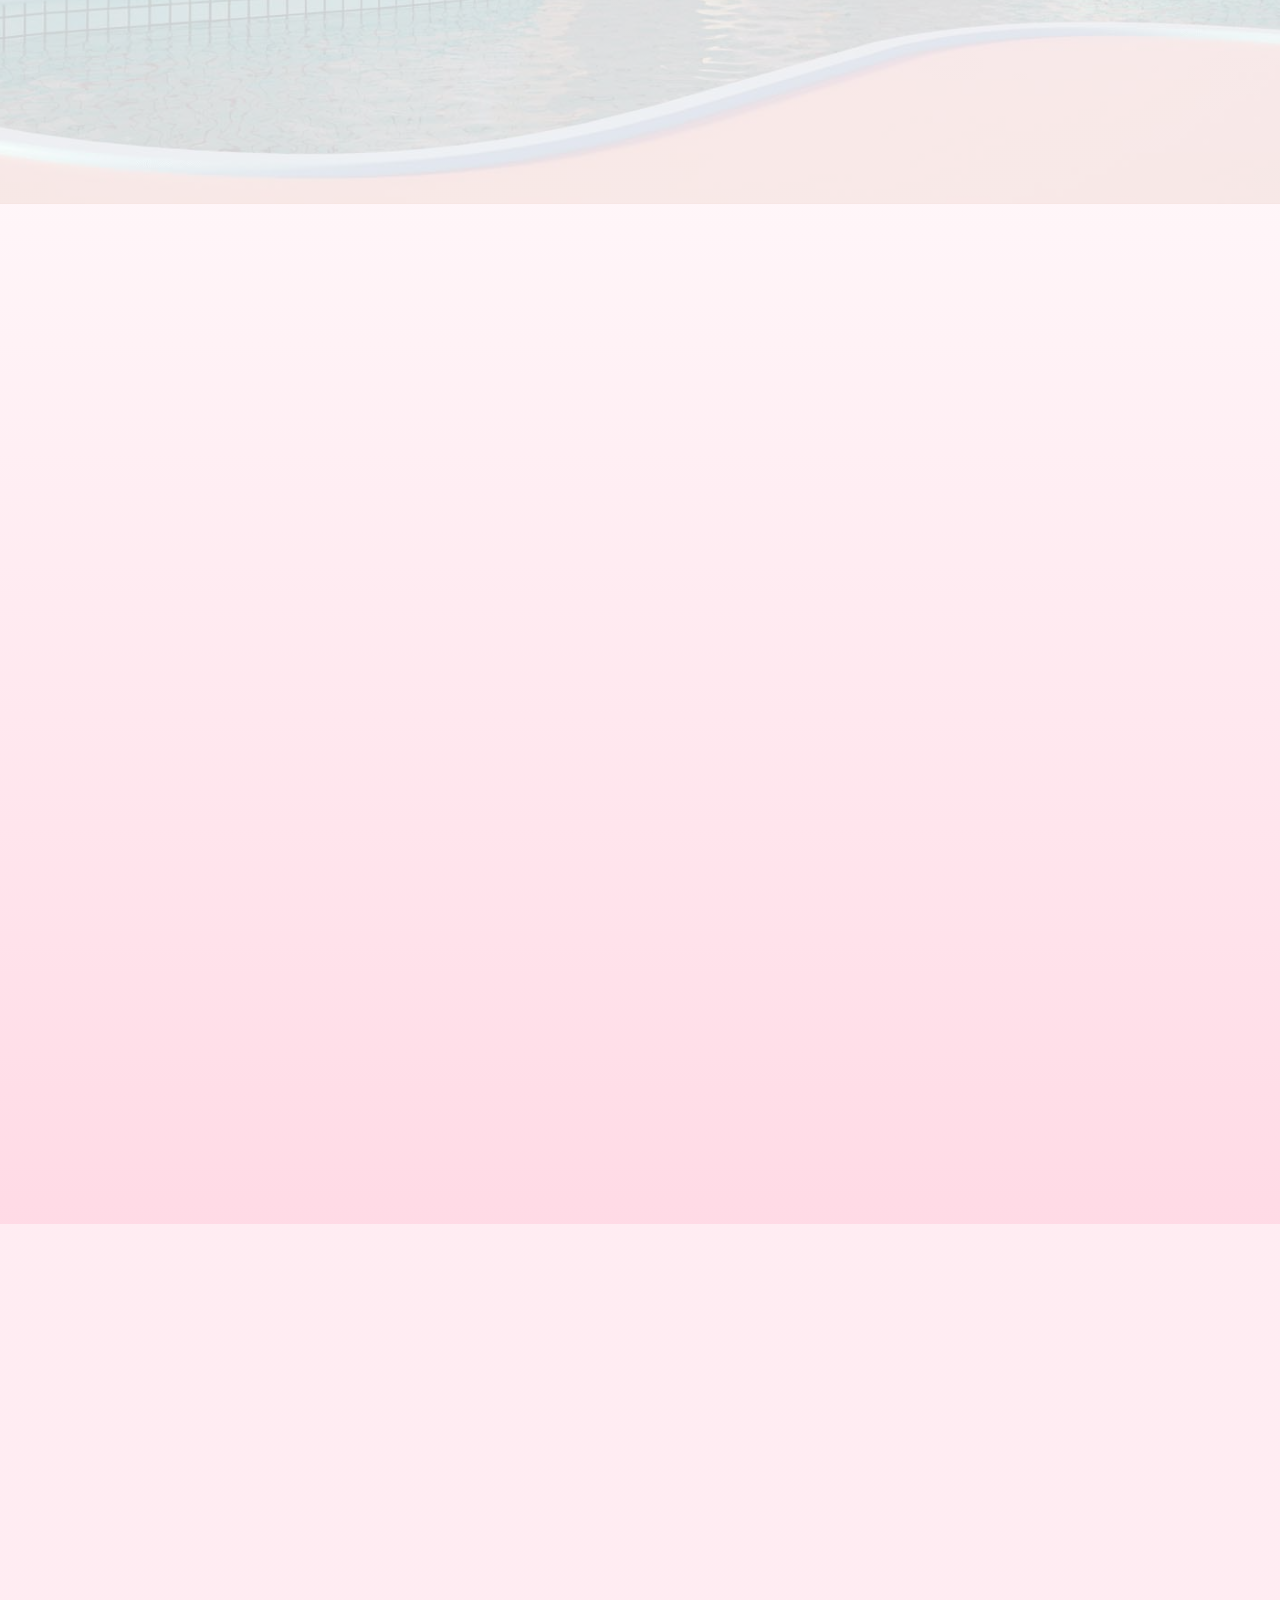
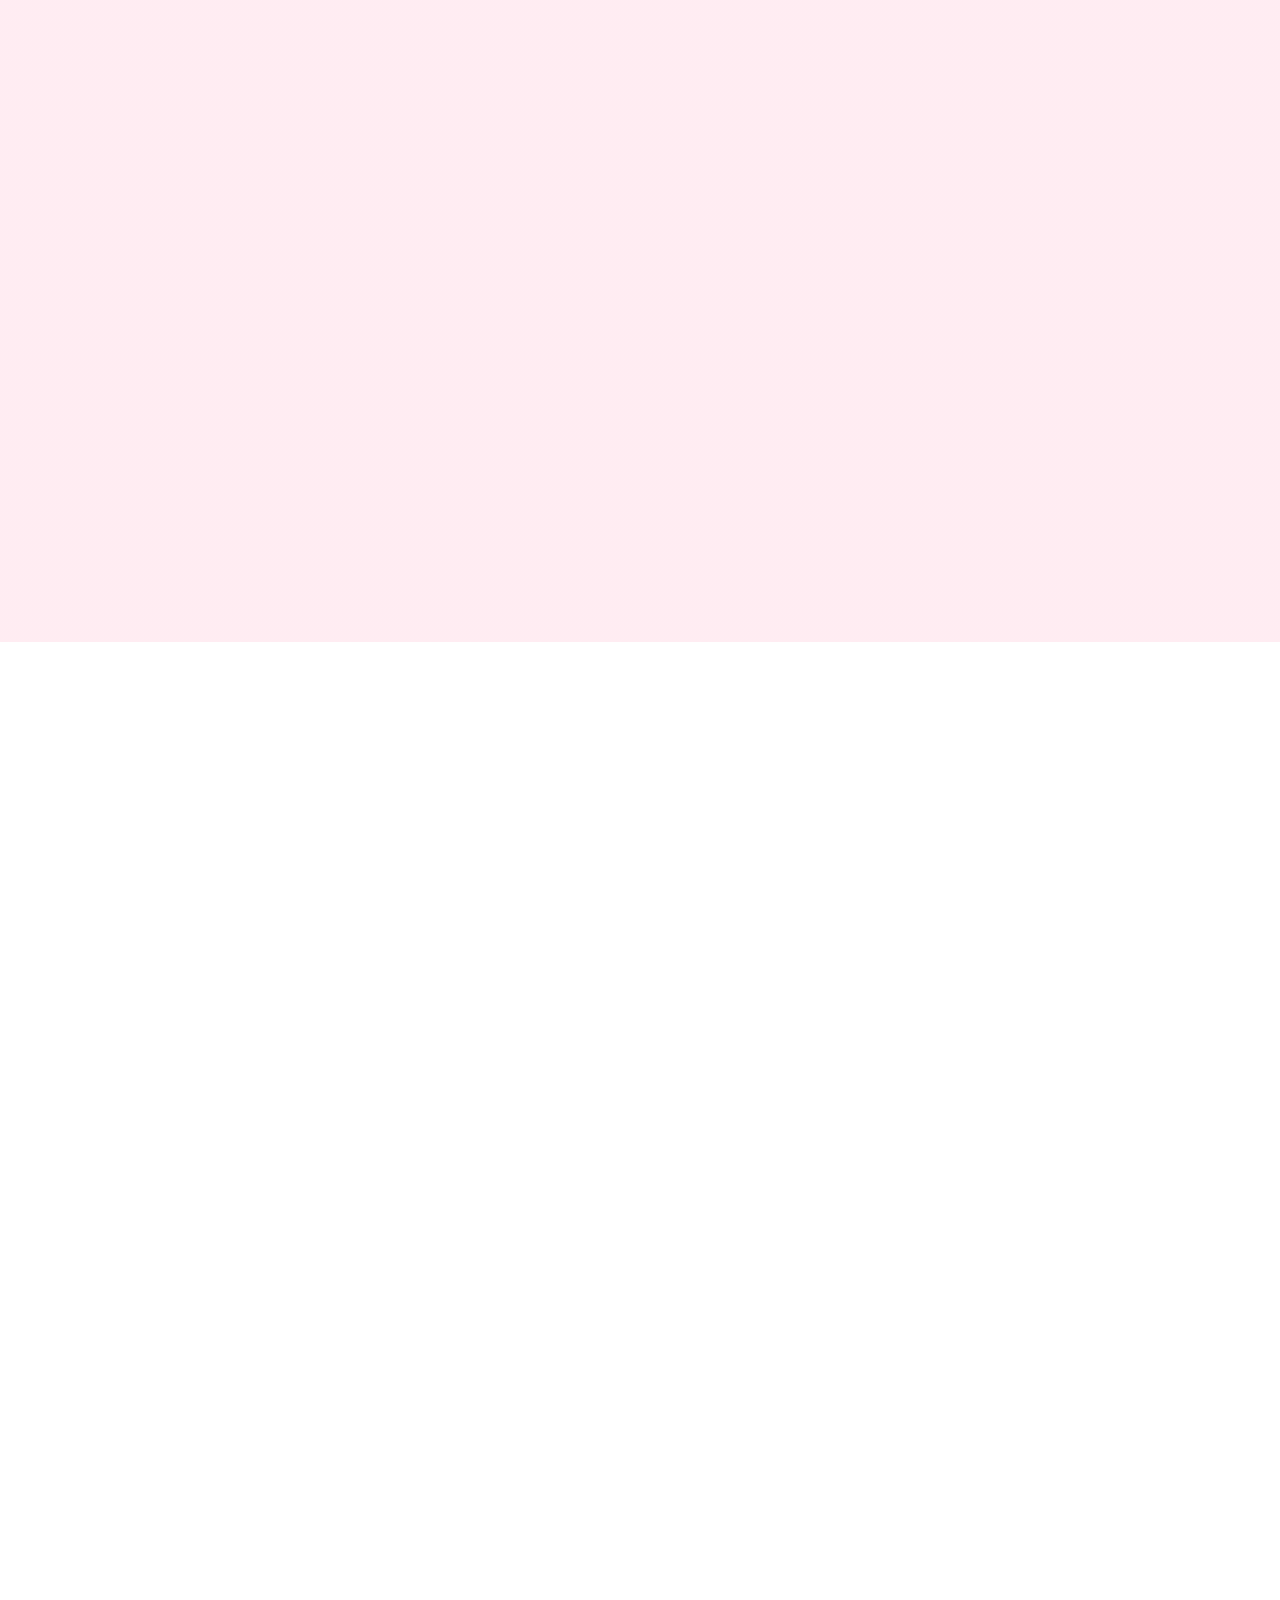
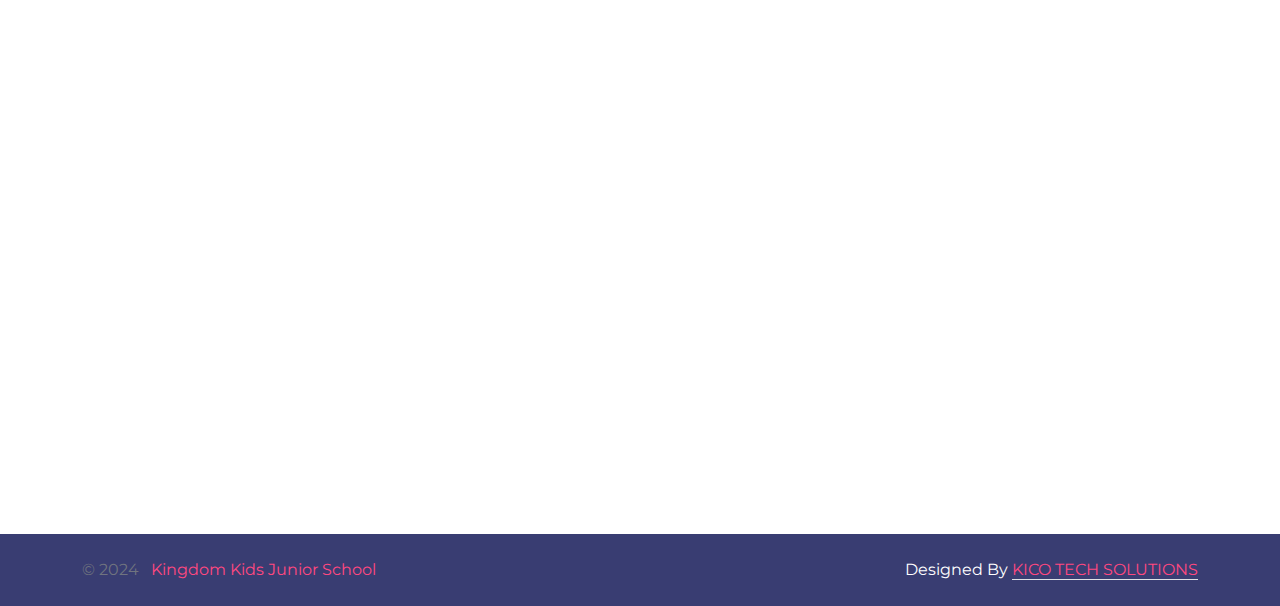
==== commit 5af3d5ea: "Update phone numbers in contact information" ====
--- a/index.html
+++ b/index.html
@@ -74,7 +74,7 @@
                            
                             <div class="d-flex flex-column pe-3 border-end border-primary" style="padding-bottom: 15px;">
                                 <span class="text-primary" style="padding-top: 15px;">Have any questions?</span>
-                                <span class="text-secondary">Call: 0726818106 <br> <p style="margin-left: 36px;">0785853100</p></span>
+                                <span class="text-secondary">Call: <a href="tel:0726818106" class="text-body">0726818106</a> <br> <p style="margin-left: 36px;"><a href="tel:0785853100" class="text-body" style="margin-left: -23px;">0785853100</a></p></span>
                             </div>
                         </div>
                       
@@ -415,8 +415,8 @@
                             <h4 class="text-primary mb-4 border-bottom border-primary border-2 d-inline-block p-2 title-border-radius">LOCATION</h4>
                             <div class="d-flex flex-column align-items-start">
                                 <a href="" class="text-body mb-4"><i class="fa fa-map-marker-alt text-primary me-2"></i> Katale Nalumunye, Wakiso</a>
-                                <a href="" class="text-start rounded-0 text-body mb-4"><i class="fa fa-phone-alt text-primary me-2"></i>0726818106
-                                    <br><p style="margin-left: 25px;">0785853100</p></a>
+                                <a href="" class="text-start rounded-0 text-body mb-4"><i class="fa fa-phone-alt text-primary me-2"></i><a href="tel:0726818106" class="text-body">0726818106</a>
+                                    <br><p style="margin-left: 25px;"><a href="tel:0785853100" class="text-body" style="margin-left: -23px;">0785853100</a></p></a>
                                 <a href="" class="text-start rounded-0 text-body mb-4"><i class="fas fa-envelope text-primary me-2"></i>kingdomkidsjunior@gmail.com</a>
                              
                                 <div class="footer-icon d-flex">
